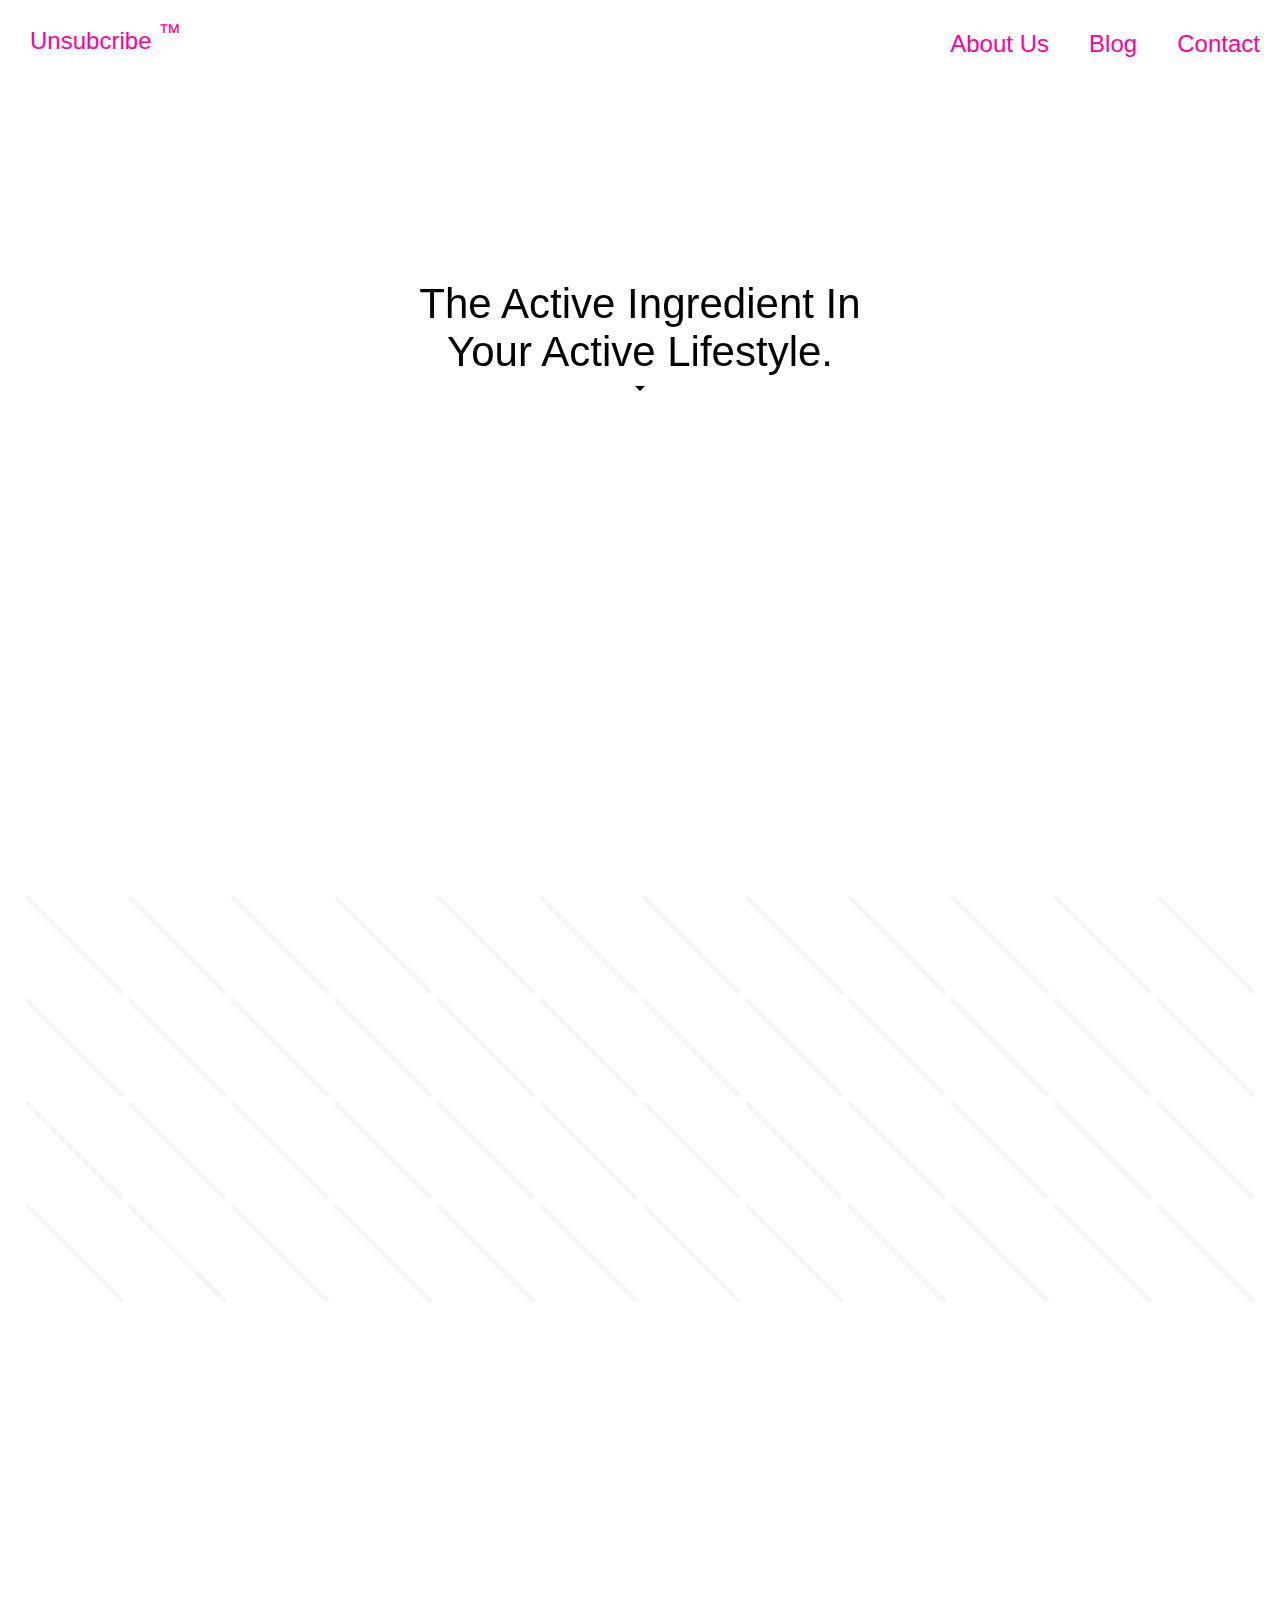
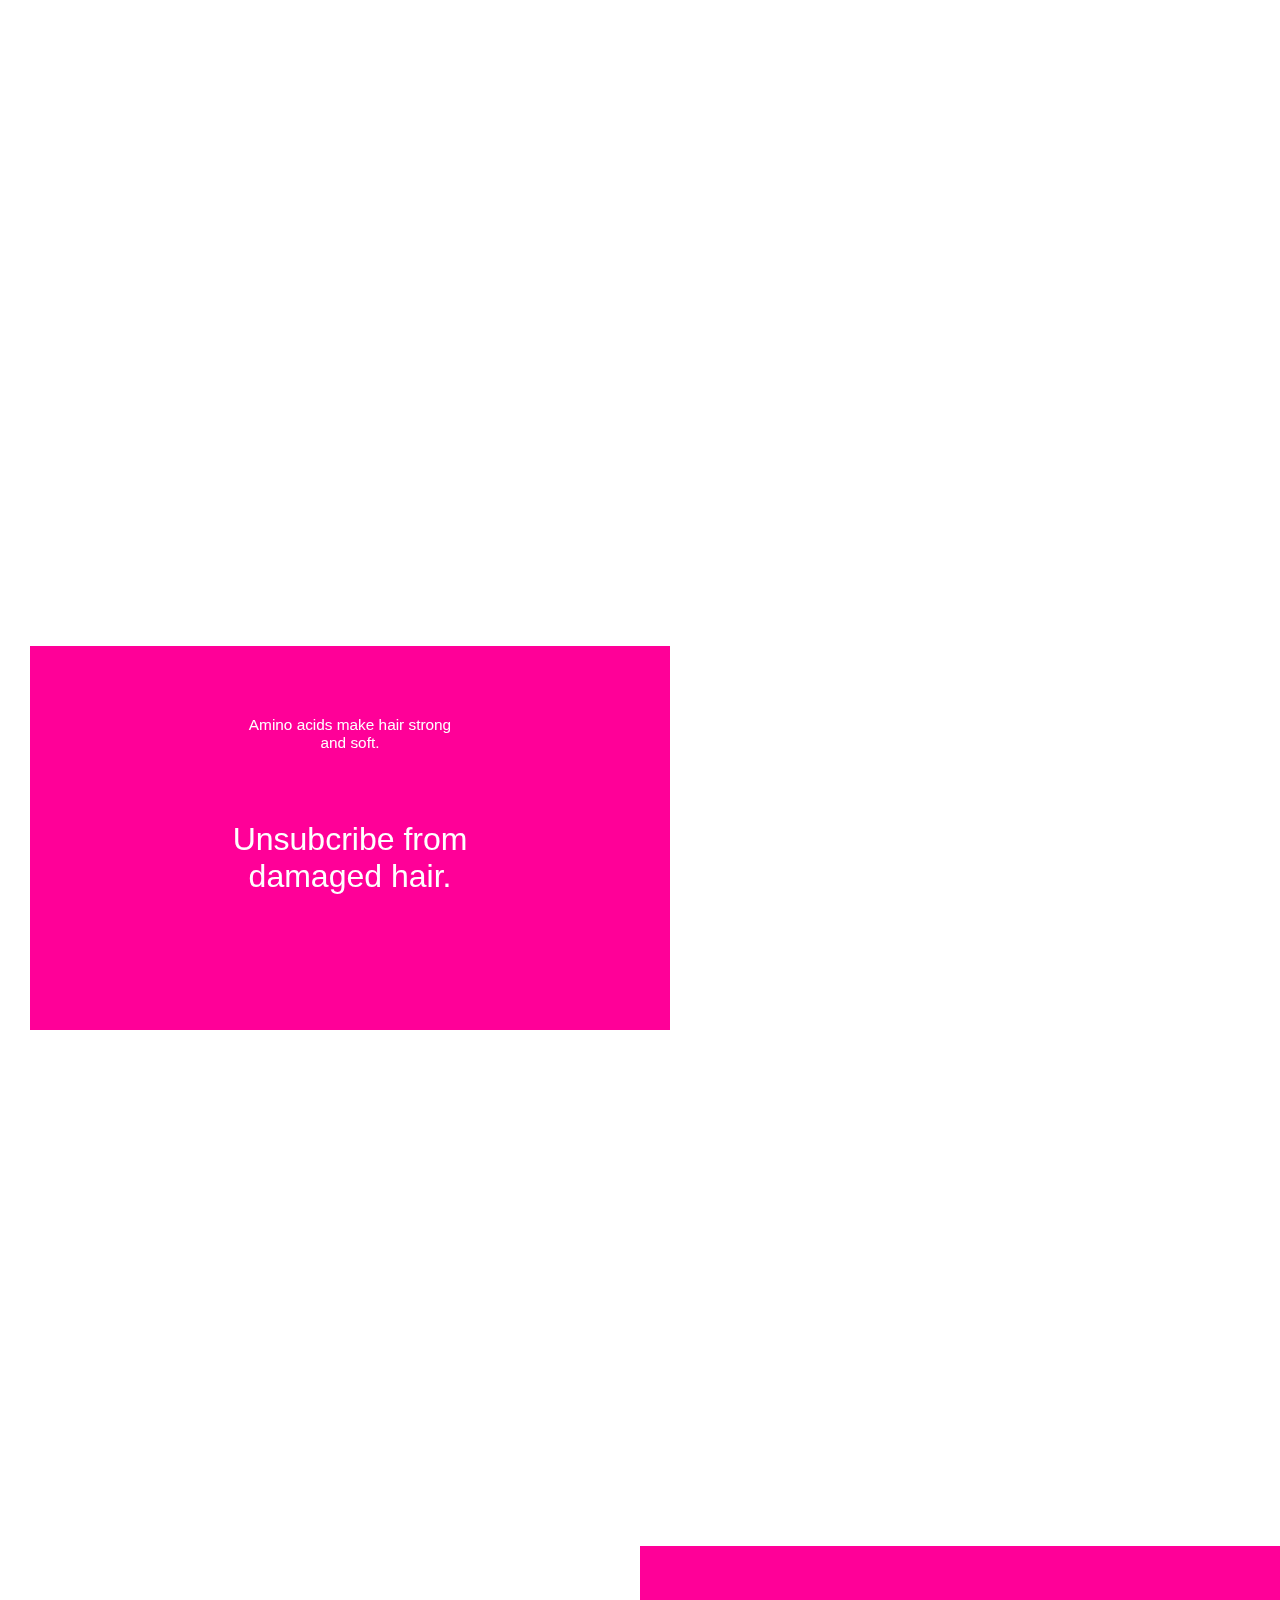
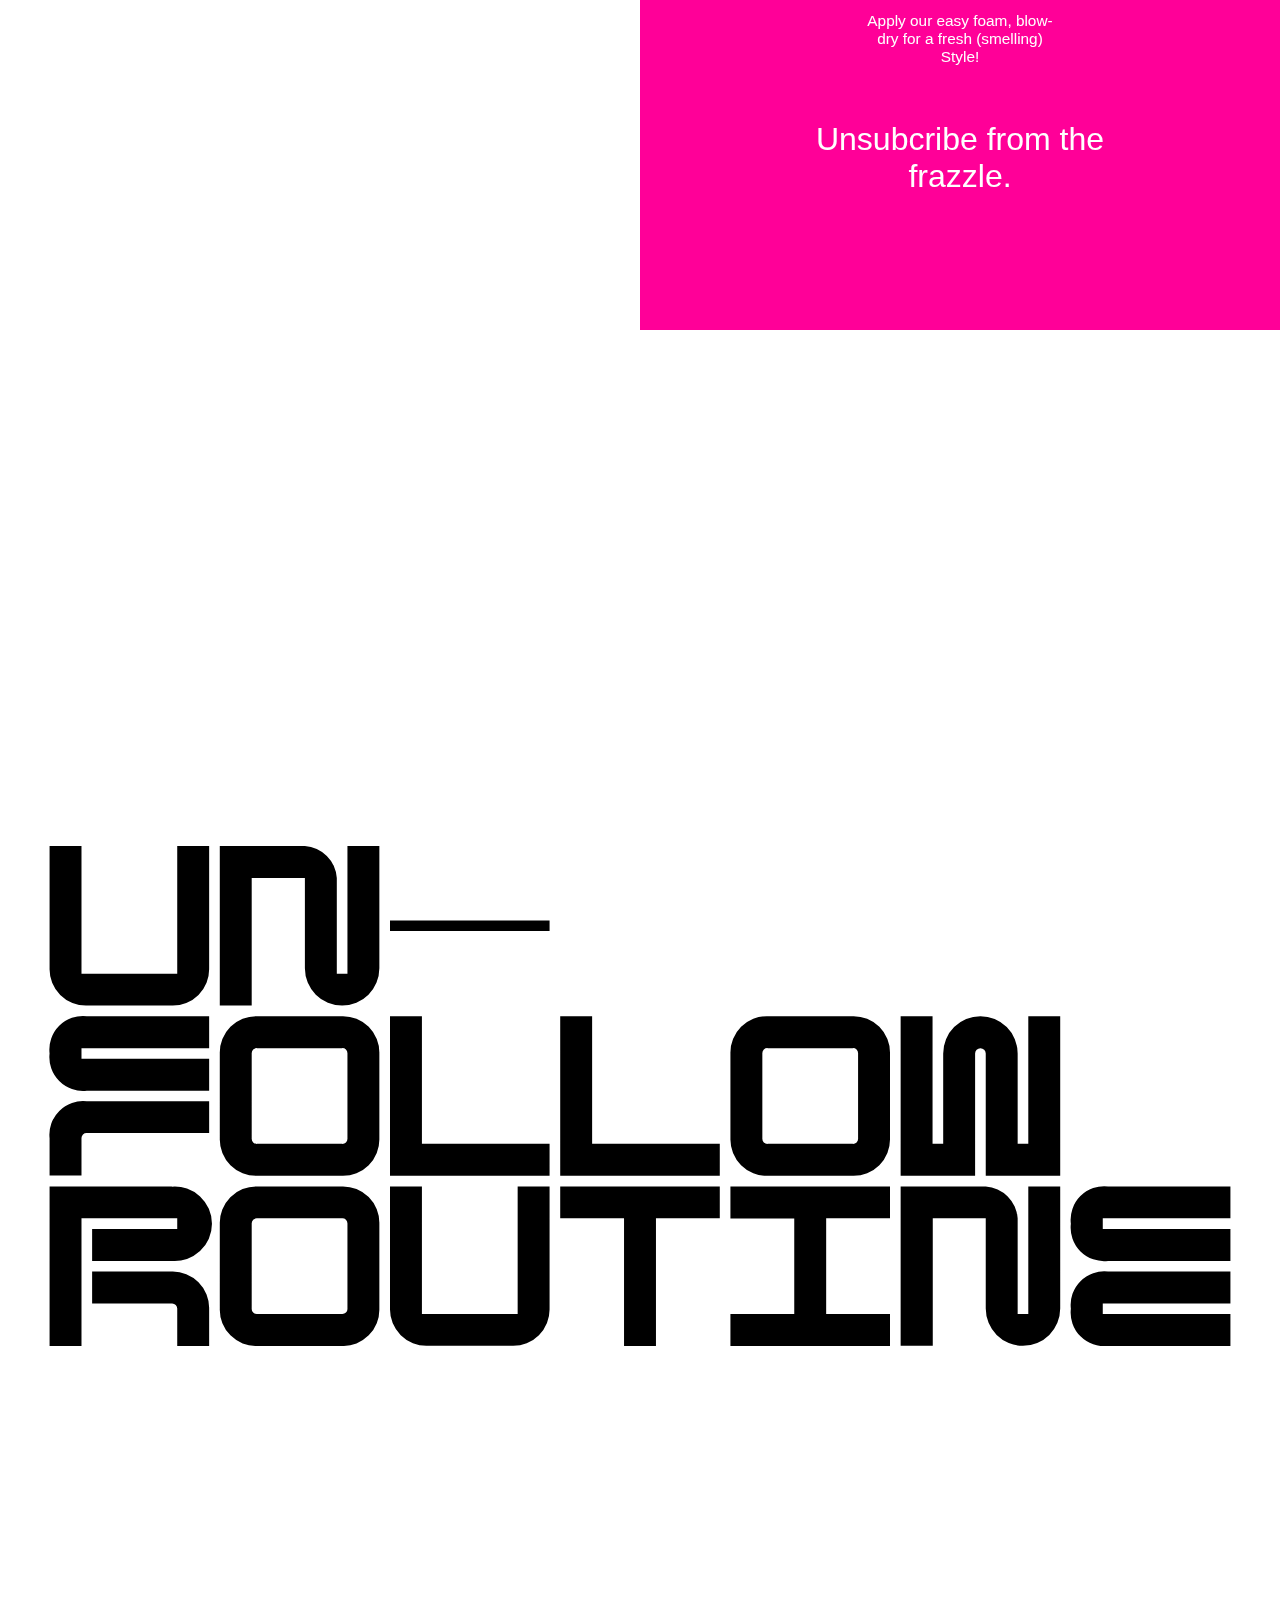
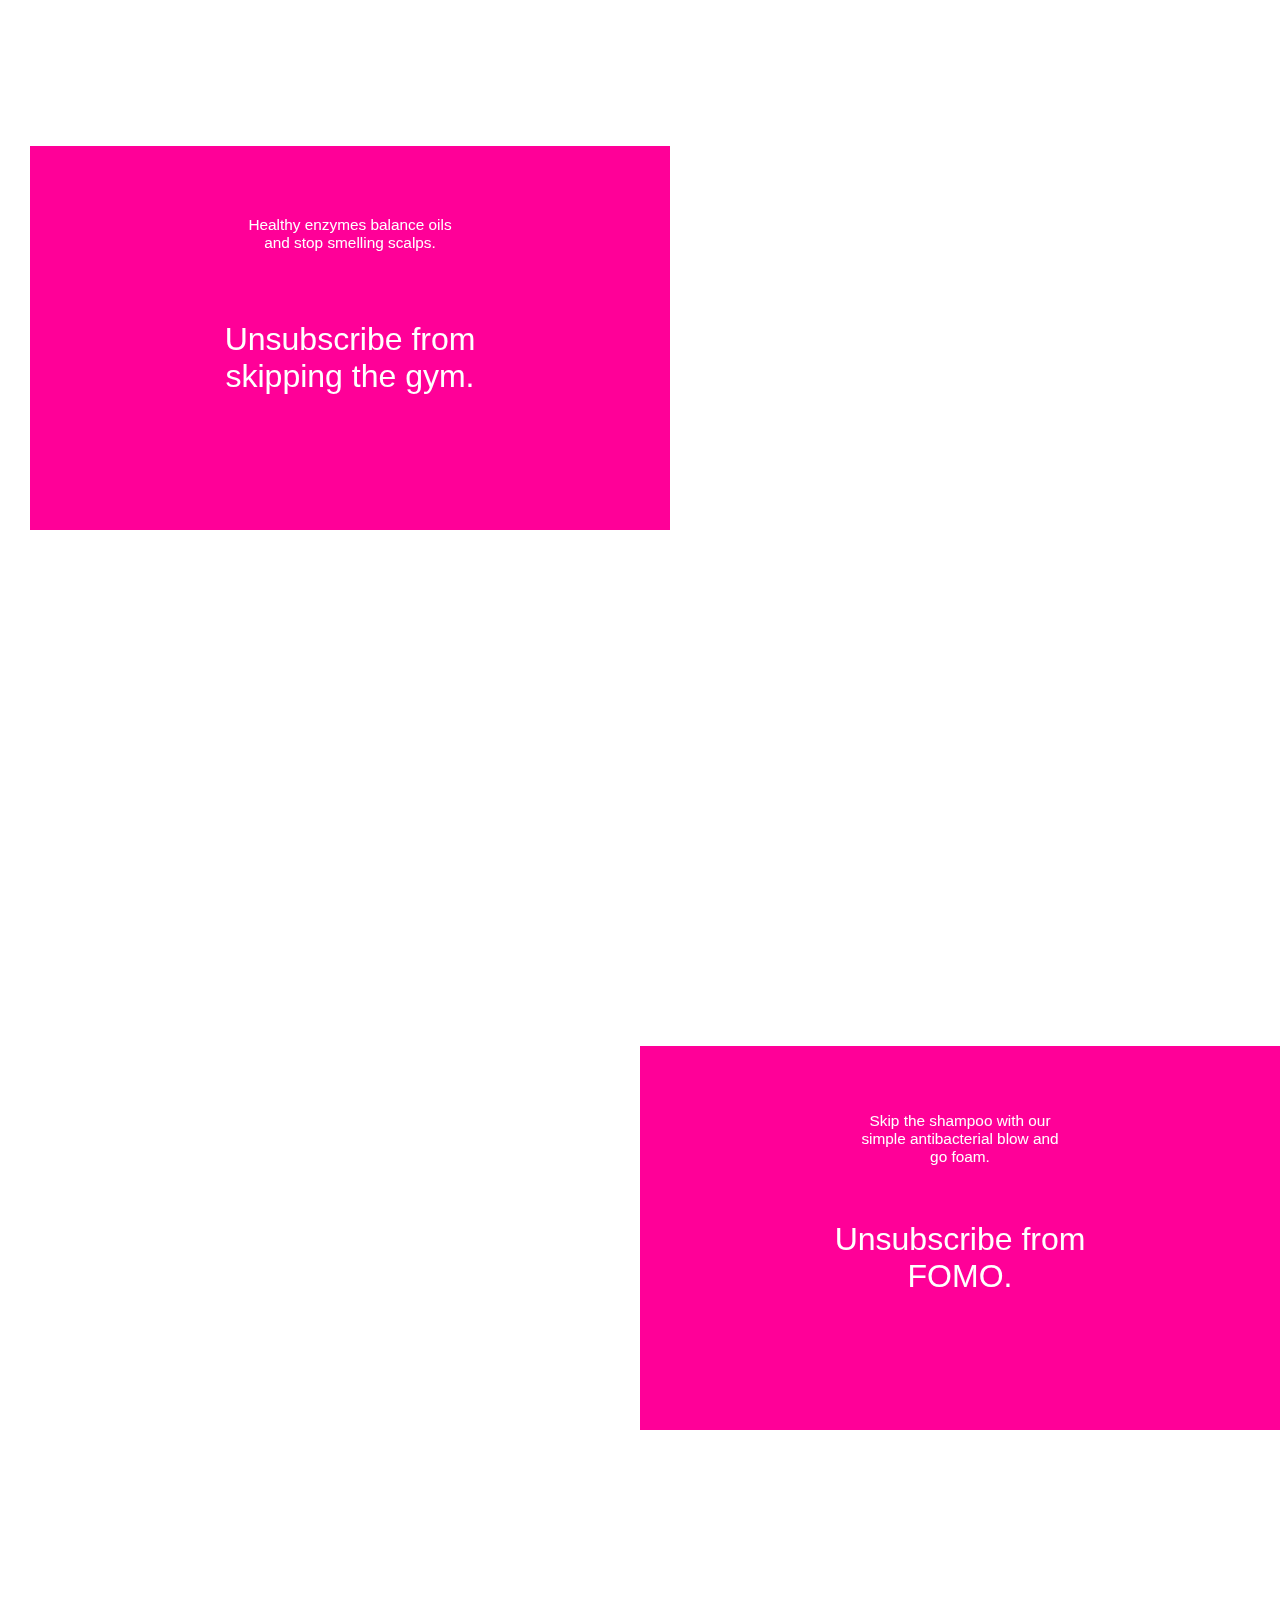
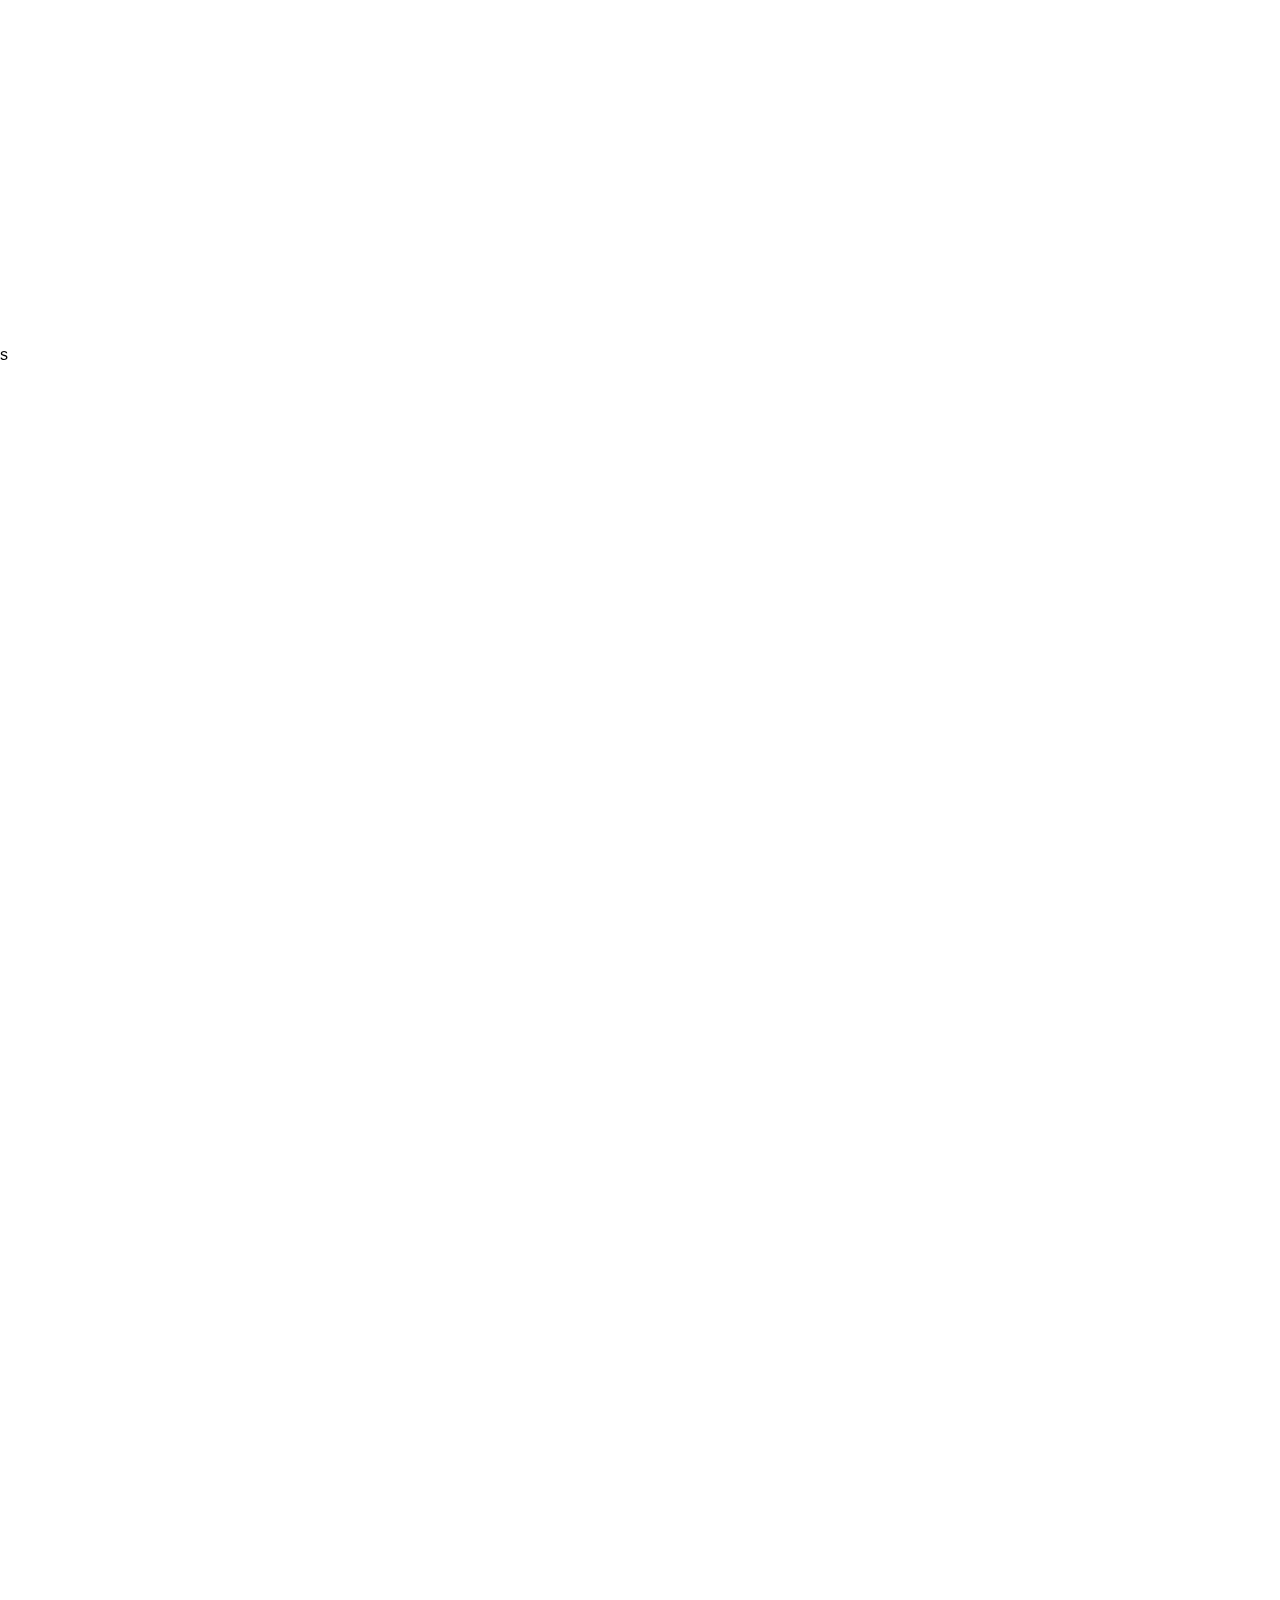
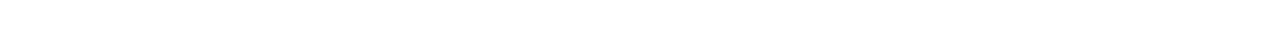
==== Theunsubscribe/index.html @ 779fe3ec "new" ====
<!DOCTYPE html>
<html lang="en">

<head>
    <meta charset="UTF-8">
    <title>서브크라이브 구현</title>
    <!-- 폰트 불러오기 -->
    <link rel="stylesheet" href="https://fonts.googleapis.com/earlyaccess/notosanskr.css" />
    <link rel="stylesheet" href="index.css">

</head>

<body>

    

    <!-- 탑바 -->
    <div class="top-bar">
        <div class="top-menu-bar row">
            <div class="top-bar-left cell">
                <div class="left-txt btn">
                    <a href="#">
                        Unsubcribe
                        <sup>™</sup>
                    </a></div>
            </div>
            <div class="top-bar-right cell-right">
                <ul class="row">
                    <li class="cell"><a href="#">About Us</a></li>
                    <li class="cell"><a href="#">Blog</a></li>
                    <li class="cell"><a href="#">Contact</a></li>
                </ul>
            </div>
        </div>
    </div>

    <div class="main-item">
        <img src="https://www.theunsubscribe.com/images/bottle.png" alt="">
    </div>


    <div class="all-section">
        <div class="main-con">
            <div class="main-txt">The Active Ingredient In</div>
            <div class="main-txt2">Your Active Lifestyle.</div>
            <div class="move-con">
                <div class="move-arrow"></div>
            </div>
            <div class="main-con-bg">
                <img src="https://www.theunsubscribe.com/images/bottles.png" alt="">
                <svg viewBox="0 0 1434 474" fill="none" class="t-home__header-decoration">
                    <path d="M234 234v-4.2L124.2 120H120v4.2L229.8 234h4.2zM114 114v-4.2L4.2 0H0v4.2L109.8 114h4.2zM354 354v-4.2L244.2 240H240v4.2L349.8 354h4.2zM354 234v-4.2L244.2 120H240v4.2L349.8 234h4.2zM474 234v-4.2L364.2 120H360v4.2L469.8 234h4.2zM234 114v-4.2L124.2 0H120v4.2L229.8 114h4.2zM354 114v-4.2L244.2 0H240v4.2L349.8 114h4.2zM114 234v-4.2L4.2 120H0v4.2L109.8 234h4.2zM234 354v-4.2L124.2 240H120v4.2L229.8 354h4.2zM354 474v-4.2L244.2 360H240v4.2L349.8 474h4.2zM474 114v-4.2L364.2 0H360v4.2L469.8 114h4.2zM714 234v-4.2L604.2 120H600v4.2L709.8 234h4.2zM594 114v-4.2L484.2 0H480v4.2L589.8 114h4.2zM114 474v-4.2L4.2 360H0v4.2L109.8 474h4.2zM114 354v-4.2L4.2 240H0v4.2L109.8 354h4.2zM234 474v-4.2L124.2 360H120v4.2L229.8 474h4.2zM714 114v-4.2L604.2 0H600v4.2L709.8 114h4.2zM474 474v-4.2L364.2 360H360v4.2L469.8 474h4.2zM474 354v-4.2L364.2 240H360v4.2L469.8 354h4.2zM594 354v-4.2L484.2 240H480v4.2L589.8 354h4.2zM594 474v-4.2L484.2 360H480v4.2L589.8 474h4.2zM714 474v-4.2L604.2 360H600v4.2L709.8 474h4.2zM594 234v-4.2L484.2 120H480v4.2L589.8 234h4.2zM714 354v-4.2L604.2 240H600v4.2L709.8 354h4.2zM1074 114v-4.2L964.201 0h-4.2v4.2L1069.8 114h4.2zM954.001 234v-4.2L844.2 120H840v4.2L949.801 234h4.2zM834 114v-4.2L724.2 0H720v4.2L829.8 114h4.2zM1074 234v-4.2L964.201 120h-4.2v4.2L1069.8 234h4.2zM954.001 114v-4.2L844.2 0H840v4.2L949.801 114h4.2zM834 234v-4.2L724.2 120H720v4.2L829.8 234h4.2zM834 474v-4.2L724.2 360H720v4.2L829.8 474h4.2zM834 354v-4.2L724.2 240H720v4.2L829.8 354h4.2zM954.001 474v-4.2L844.2 360H840v4.2L949.801 474h4.2zM1074 354v-4.2L964.201 240h-4.2v4.2L1069.8 354h4.2zM954.001 354v-4.2L844.2 240H840v4.2L949.801 354h4.2zM1074 474v-4.2L964.201 360h-4.2v4.2L1069.8 474h4.2zM1194 114v-4.2L1084.2 0h-4.2v4.2L1189.8 114h4.2zM1194 234v-4.2L1084.2 120h-4.2v4.2L1189.8 234h4.2zM1194 354v-4.2L1084.2 240h-4.2v4.2L1189.8 354h4.2zM1194 474v-4.2L1084.2 360h-4.2v4.2L1189.8 474h4.2zM1314 114v-4.2L1204.2 0h-4.2v4.2L1309.8 114h4.2zM1314 234v-4.2L1204.2 120h-4.2v4.2L1309.8 234h4.2zM1314 354v-4.2L1204.2 240h-4.2v4.2L1309.8 354h4.2zM1314 474v-4.2L1204.2 360h-4.2v4.2L1309.8 474h4.2zM1434 114v-4.2L1324.2 0h-4.2v4.2L1429.8 114h4.2zM1434 234v-4.2L1324.2 120h-4.2v4.2L1429.8 234h4.2zM1434 354v-4.2L1324.2 240h-4.2v4.2L1429.8 354h4.2zM1434 474v-4.2L1324.2 360h-4.2v4.2L1429.8 474h4.2z" fill="#E0E0E0" fill-opacity="0.3"></path>
                </svg>
            </div>
        </div>
        <div class="sections">
            <div class="section">
                <div class="sign-top cell">
                    <div class="sign-top-txt-1"></div>
                    <div class="sign-top-txt-2">01</div>
                    <div class="sign-top-txt-3">Shampoo every day?
                    <br>
                    Hair feel like hay?</div>
                </div>
                <div class="sign cell">
                    <div class="sign-txt-1">Amino acids make hair strong
                    <br>
                    and soft.</div>
                    <div class="sign-txt-2">Unsubcribe from
                    <br>
                    damaged hair.</div>
                </div>
            </div>
            <div class="section">
                <div class="sign-top cell-right">
                    <div class="sign-top-txt-1"></div>
                    <div class="sign-top-txt-2">02</div>
                    <div class="sign-top-txt-3">Frustrated width
                    <br>
                    post-workout hair?</div>
                </div>
                <div class="sign cell-right">
                    <div class="sign-txt-1">Apply our easy foam, blow-
                    <br>
                    dry for a fresh (smelling)
                    <br>
                    Style!</div>
                    <div class="sign-txt-2">Unsubcribe from the
                    <br>
                    frazzle.</div>
                </div>
            </div>
            <div class="section">
                <div class="logo">
                    <svg viewBox="0 0 55.5 23.5" class="t-home__mobile-strapline">
                        <path d="M1.5 6H6V0h1.5v5.75A1.71 1.71 0 015.75 7.5h-4A1.71 1.71 0 010 5.75V0h1.5zM8 9.75A1.71 1.71 0 019.75 8h4a1.71 1.71 0 011.75 1.75v4a1.71 1.71 0 01-1.75 1.75h-4A1.71 1.71 0 018 13.75zM9.75 14h4a.24.24 0 00.25-.25v-4a.24.24 0 00-.25-.25h-4a.24.24 0 00-.25.25v4a.24.24 0 00.25.25zM23.5 14v1.5H16V8h1.5v6zM31.5 14v1.5H24V8h1.5v6zM32 9.75A1.71 1.71 0 0133.75 8h4a1.71 1.71 0 011.75 1.75v4a1.71 1.71 0 01-1.75 1.75h-4A1.71 1.71 0 0132 13.75zM33.75 14h4a.24.24 0 00.25-.25v-4a.24.24 0 00-.25-.25h-4a.24.24 0 00-.25.25v4a.24.24 0 00.25.25zM40 8h1.5v6h.5V9.75a1.75 1.75 0 013.5 0V14h.5V8h1.5v7.5H44V9.75a.25.25 0 00-.5 0v5.75H40zM8 17.76A1.71 1.71 0 019.75 16h4a1.71 1.71 0 011.75 1.75v4a1.71 1.71 0 01-1.75 1.75h-4A1.71 1.71 0 018 21.75zM9.75 22h4a.24.24 0 00.25-.25v-4a.24.24 0 00-.25-.25h-4a.24.24 0 00-.25.25v4a.24.24 0 00.25.25zM17.5 22H22v-6h1.5v5.74a1.71 1.71 0 01-1.75 1.75h-4A1.71 1.71 0 0116 21.75V16h1.5zM24 16h7.5v1.5h-3v6H27v-6h-3zM32 22h3v-4.49h-3V16h7.5v1.5h-3V22h3v1.5H32zM40 16h4a1.61 1.61 0 011.5 1.5V22h.5v-6h1.5v5.74a1.75 1.75 0 01-3.5 0v-4.25h-2.49v6H40zM7.5 12H1.75A1.58 1.58 0 000 13.74v1.75h1.5v-1.75a.24.24 0 01.25-.25H7.5zM2 19.74v.03-.03zM5.75 20H2v1.5h3.75a.24.24 0 01.25.25v1.75h1.5v-1.75A1.71 1.71 0 005.75 20zM49.75 19.5h5.75V18h-6v-.5h6V16h-5.75A1.58 1.58 0 0048 17.76a1.57 1.57 0 001.75 1.74zM49.5 21.5h6V20h-5.75A1.58 1.58 0 0048 21.75a1.58 1.58 0 001.75 1.75h5.75V22h-6z">
                        </path>
                        <path d="M5.75 16H0v7.5h1.5v-6H6v.5H2v1.5h3.75a1.75 1.75 0 100-3.49zM14 0v6h-.5V1.5A1.61 1.61 0 0012 0H8v7.5h1.5v-6H12v4.25a1.75 1.75 0 003.5 0V0zM7.5 8H1.75A1.58 1.58 0 000 9.75a1.58 1.58 0 001.75 1.75H7.5V10h-6v-.5h6zM16 3.5h7.5V4H16z">
                        </path>
                    </svg>
                </div>
            </div>
            <div class="section">
                <div class="sign-top cell">
                    <div class="sign-top-txt-1"></div>
                    <div class="sign-top-txt-2">03</div>
                    <div class="sign-top-txt-3">Plan workouts around
                    <br>
                    hair styling?</div>
                </div>
                <div class="sign cell">
                    <div class="sign-txt-1">Healthy enzymes balance oils
                    <br>
                    and stop smelling scalps.</div>
                    <div class="sign-txt-2">Unsubscribe from
                    <br>
                    skipping the gym.</div>
                </div>
            </div>
            <div class="section ">
                <div class="sign-top cell-right">
                    <div class="sign-top-txt-1"></div>
                    <div class="sign-top-txt-2">04</div>
                    <div class="sign-top-txt-3">Hair too sweaty
                    <br>
                    to go out?</div>
                </div>
                <div class="sign cell-right">
                    <div class="sign-txt-1">Skip the shampoo with our
                    <br>
                    simple antibacterial blow and 
                    <br>
                    go foam.</div>
                    <div class="sign-txt-2">Unsubscribe from
                    <br>
                    FOMO.</div>
                </div>
            </div>
        </div>
    </div>
    <link rel="stylesheet" href="https://use.fontawesome.com/releases/v5.3.1/css/all.css" integrity="sha384-mzrmE5qonljUremFsqc01SB46JvROS7bZs3IO2EmfFsd15uHvIt+Y8vEf7N7fWAU" crossorigin="anonymous" />
    <div class="footer">
        <div class="hey">
            <svg viewBox="0 0 23.5 7.5">
                <path d="M0 0h1.5v3H6V0h1.5v7.5H6v-3H1.5v3H0zM16 0h1.5v2H22V0h1.5v1.75a1.71 1.71 0 01-1.75 1.75H20.5v4H19v-4h-1.25A1.71 1.71 0 0116 1.75zM9.75 3.5h5.75V2h-6v-.5h6V0H9.75A1.58 1.58 0 008 1.75 1.58 1.58 0 009.75 3.5zM9.5 5.5h6V4H9.75A1.58 1.58 0 008 5.75 1.58 1.58 0 009.75 7.5h5.75V6h-6z" fill="#fff"></path>
            </svg>
        </div>
        <div class="first-txt">
            Sign up to get early access and
            <br>
            product updates.
        </div>
        <div class="input-box">
            <label for="email" class="c-form__label">Email</label>
            <input type="email" id="email" name="email" class="c-form__textbox" placeholder="Your email" required="">
        </div>
        <div class="access">Sign up</div>
        <div class="copyright">© Copyright 2019 Unsubscribe</div>
        <div class="footer-icon">
            <div class="cell"> <a href="#"><i class="fab fa-facebook-f"></i></a></div>
            <div class="cell"><a href="#"><i class="fab fa-twitter"></i></a></div>
            <div class="cell"><a href="#"><i class="fab fa-instagram"></i></a></div>
        </div>
    </div>
    <!-- 제이쿼리 불러오기 -->
    <script src="https://cdnjs.cloudflare.com/ajax/libs/jquery/3.4.1/jquery.min.js"></script>
    <script src="index.js"></script>s

</body>

</html>
---- Theunsubscribe/index.css ----
/*노말라이징*/
body ,ul, li{
    font-family: 'Noto Sans KR', sans-serif;
    margin:0;
    padding:0;
    list-style:none;
}
body {
    height:100%;
    padding-bottom:100%;
    position:relative;
    z-index:-1000;
}
a {
    text-decoration:none;
    color:inherit;
}
/*라이브러리*/

.cell {
    float:left;
    box-sizing:border-box;
}
.cell-right {
    float:right;
    box-sizing:border-box;
}
/*탑바 작업*/
.top-bar {
    position:fixed;
    width:100%;
    height:87px;  
    z-index:100000;
    background-color:white;
    top:0;
}
.top-menu-bar {
    width:100%;
    height:87px;
}
.top-bar a {
    font-size:24.04px;
    line-height:87px;
    color:#ff0098;
    transition:color .5s;
}
a > sup {
    font-size:23.04px;
}
.top-bar > .top-menu-bar >.top-bar-left > .left-txt {
    padding-left:30px;    
}
.top-bar > .top-menu-bar >.top-bar-left > .left-txt > a {
    line-height:65px;
}
.top-bar > .top-menu-bar >.top-bar-right > ul > li {
    padding:0 20px;
}
/*메인콘텐츠*/

.main-con {
    width:100%;
    margin:0 auto;
    text-align:center;
    position:relative;
    font-size:42px;
}
.main-con > .main-txt2 {
    padding-bottom:10px;
    
}
li > a::after {
    margin-top:-28px;
    content:"";
    display:block;
    height:1px;
    width:0;
    background-color:#ff0098;
    margin-left:auto;
    transition:width .5s;
}
li > a:hover::after {
    width:100%;
    margin-left:0;
}
.left-txt > a::after {
    margin-top:-20px;
    content:"";
    display:block;
    height:1px;
    width:0;
    background-color:#ff0098;
    margin-left:auto;
    transition:width .5s;
}
.left-txt > a:hover::after {
    width:100%;
    margin-left:0;
}
.main-con-bg{
    width:80%;
    margin:0 auto;
    position:relative;   
    margin-top:200px;
}
/* 배경 아이콘 */
.main-con-bg > img {
    width:1299px;
    position:absolute;
    left:50%;
    transform:translatex(-50%);
    z-index:10
}
.main-con-bg > svg {
    top:0;
    position:absolute;
    z-index:9;    
    margin-top:250px;
    width:120%;
    left:50%;
    transform:translatex(-50%);
}
/* 메인아이탬 */
.main-item > img {
    height:100%;
    position:absolute;
    left:50%;
    transform:translatex(-50%);
    margin-top:100px;
}
.main-item {
    position:absolute;
    width:100%;
    height:70vh;
    margin:0 auto;
    top:400px;
    z-index:300;
}
/* 움직이는 아이콘 */
.move-arrow {
  width: 10px;
  height: 10px;
  background: black;
  position: relative;
  animation: fadeMoveDown 1.5s ease;
  animation-iteration-count: infinite;
  left: 50%;
  transform: translateX(-50%);
}

@keyframes fadeMoveDown
{ 
  from { top: 0px;
    opacity:1;}
  to { top: 10px;
    opacity:0;}
}
.move-arrow{
    clip-path: polygon(50% 50%, 0 0, 100% 0);
}
.move-con {
    padding-bottom:50px;
}
/*전체 섹션*/
.all-section {
    background-color:white;
    width:100%;
    height:calc(100% - 100vh);
    top:0;
    padding-top:280px;
}
/* 중간 팻말 작업 */
.sections {
    margin-top:200vh;
    margin-left:30px;
    margin-right:30px;
}
.section {
    width:100%;
    height:100vh;
    overflow:hidden;
}
.section > .logo {
    margin:0 auto;
}
.section > .logo > svg{
    height:500px;
    width:100%;
}
.section > .sign {
    position:absolute;
    width:50%;
    background-color:#ff0098;
    height:30vw;
}
.section > .sign-top {
    position:absolute;
    width:50%;
    background-color:#fafafa;
    height:30vw;
    transform: rotate(5deg);
    transition : transform .5s;
    transform-origin: top left;
    z-index:15;
    border:3px solid #f0f0f0;
}
.section > .sign-top.cell-right {
    right:0;
}
.section > .sign.cell-right{
    right:0;
}
/*팻말 내용*/
.section > .sign-top,.sign {
    text-align: center;
    color:white;
}
.section > .sign-top{
    color: black;
}
.section > .sign-top > .sign-top-txt-3 {
    left:50%;
    top:50%;
    transform: translateX(-50%) translateY(-50%);
    position: absolute;
}
.section > .sign-top > .sign-top-txt-1 {
    clip-path: polygon(50% 0%, 0 43%, 100% 43%);
    width:10px;
    height:10px;
    background-color:black;
    position:relative;
    left:50%;
    transform:translatex(-50%);
    margin:10px;
} 
.section > .sign-top > .sign-top-txt-2{
    position:relative;
    left:50%;
    transform:translatex(-50%);
    margin:10px;
    font-size:14px;
    text-align:center;
}
.sign-top-txt-3,.sign-txt-2 {
    font-size:2.5vw
}
.sign > .sign-txt-1 {    
    position: absolute;
    left:50%;
    top:20%;
    transform: translateX(-50%) translateY(-20%);
    font-size:1.2vw;
}
.sign > .sign-txt-2{
    position: absolute;
    left:50%;
    top:50%;
    transform: translateX(-50%) translateY(-50%);
    margin-top: 20px;
}

.sign-top {
    display: none;
}
/* 푸터 */

.footer {
    position: fixed;
    height: 100vh;
    width: 100%;
    background-color: #ff0098;
    z-index:-100;
    top: 0;
    left: 0;
    font-size: 10rem;
}
.footer > .first-txt {
    font-size: 48px;
    color: white;
    position: absolute;
    top: 40%;
    left: 50%;
    transform: translatey(-40%) translatex(-50%);
    text-align: center;
}

.footer > .hey {
    position: absolute;
    width: 25%;
    height: 25%;
    top: 20%;
    left: 50%;
    transform: translatey(-20%) translatex(-50%);
    padding-bottom:20px;
}
.footer > .input-box {
    position: relative;
    width: 45%;
    top: 55%;
    left: 50%;
    transform: translatey(-65%) translatex(-50%);
    margin-left: -100px;
}
.c-form__label {
    clip: rect(0 0 0 0);
    clip: rect(0, 0, 0, 0);
    height: 1px;
    margin: -1px;
    overflow: hidden;
    padding: 0;
    position: absolute;
    width: 1px;
}
.c-form__textbox {
    font-size: 1.5rem;
    background-color: transparent;
    border: none;
    border-bottom: 2px solid white;
    border-radius: 0;
    line-height: 100px;
    color: #000;
    outline: none;
    transition: border 0.3s;
    width: 100%;
}
.c-form__textbox:hover {
    border-bottom: 2px solid black;
}
.footer > .access {
    position: absolute;
    height: 150px;
    width: 150px;
    background-color: black;
    border-radius: 100%;
    font-size: 25px;
    text-align: center;
    color: white;
    line-height: 150px;
    letter-spacing: -1px;
    cursor: pointer;
    transition:transform 0.3s, color 0.3s;
    top: 50%;
    left: 50%;
    margin-left:350px;
}
.footer > .access:hover {
    transform: scale(0.9);
    color: #ffffff;
}
.footer > .copyright {
    font-size:23px;
    color:white;
    letter-spacing:-1px;    
    position:absolute;
    bottom:0;
    padding-bottom:30px;
    padding-left:30px;
}
.footer  > .footer-icon > .cell {
    float:left;
}
.footer  > .footer-icon > .cell > a {
    font-size:25px;
    padding-right:30px;
    color:white;
    transition:color .3s;
}
.footer  > .footer-icon > .cell > a:hover {
    color:black;
}
.footer > .footer-icon {
    position:absolute;
    right:0;
    bottom:0;
}
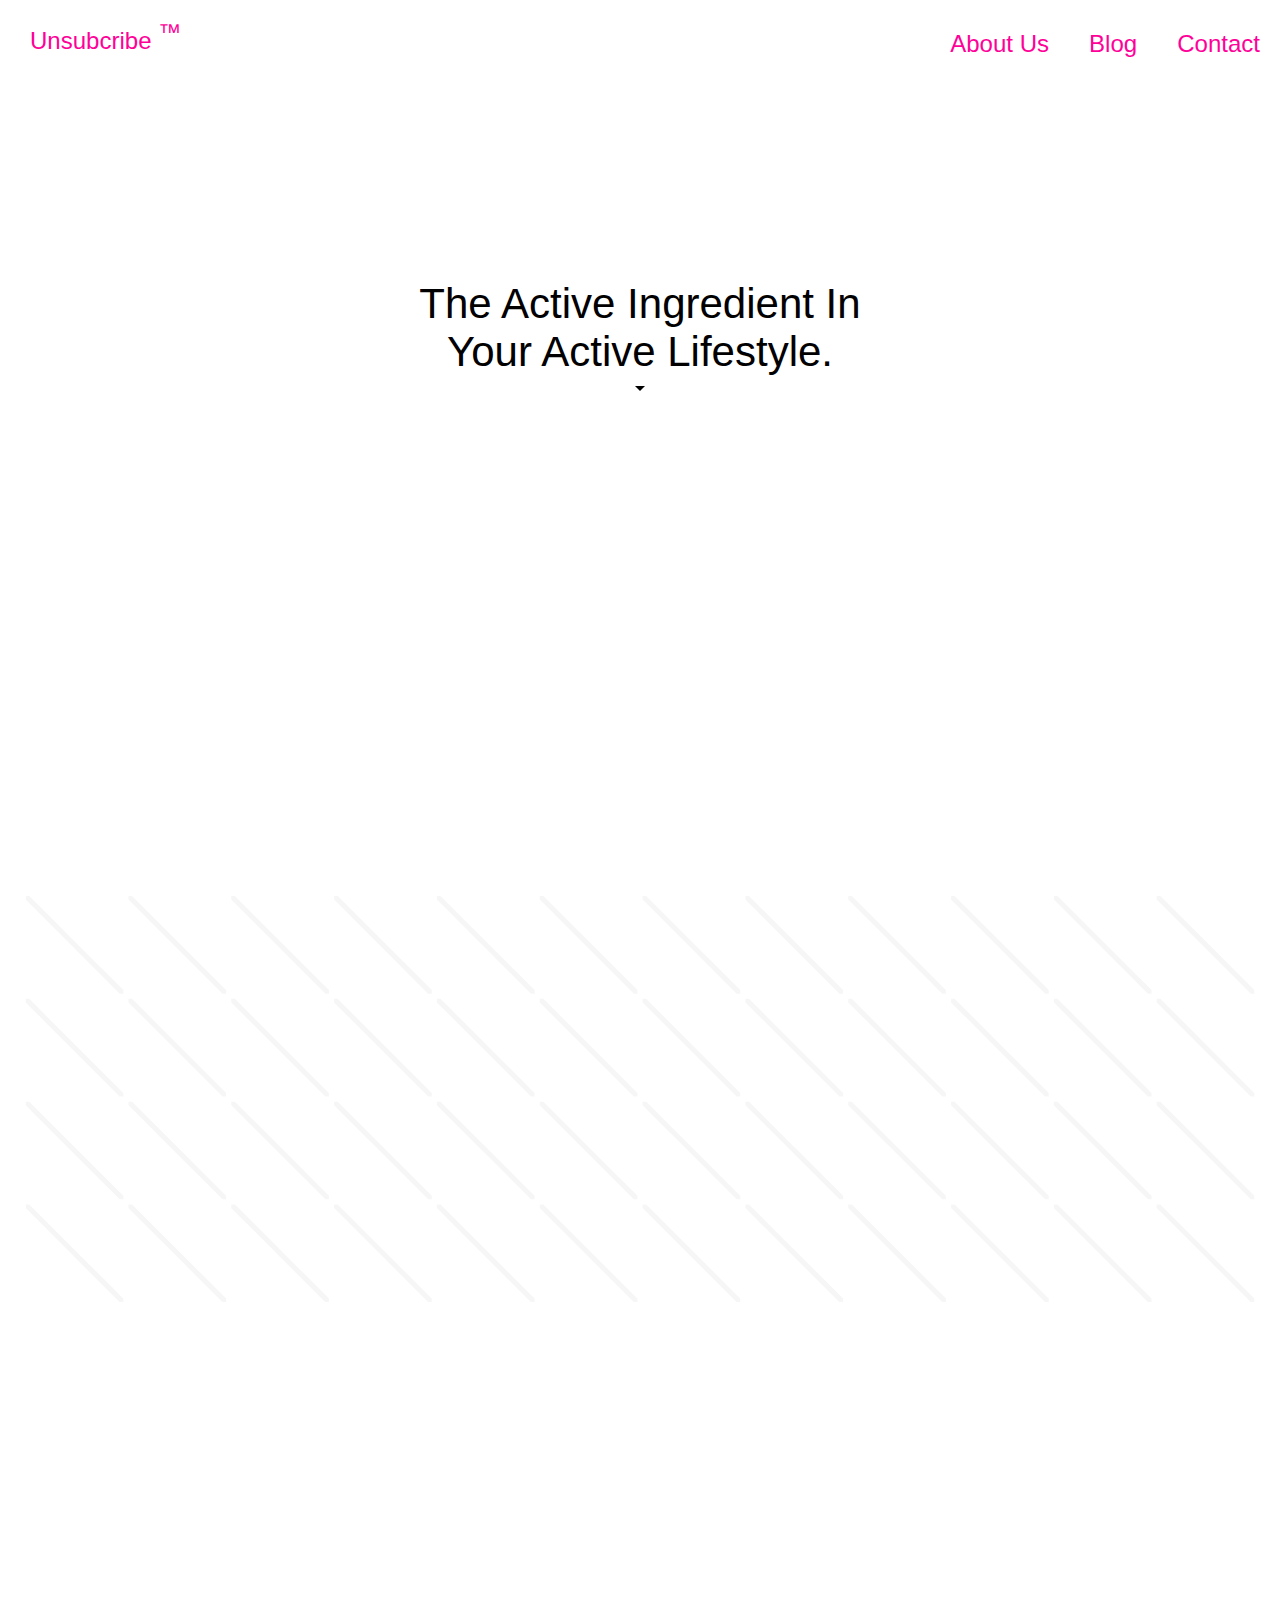
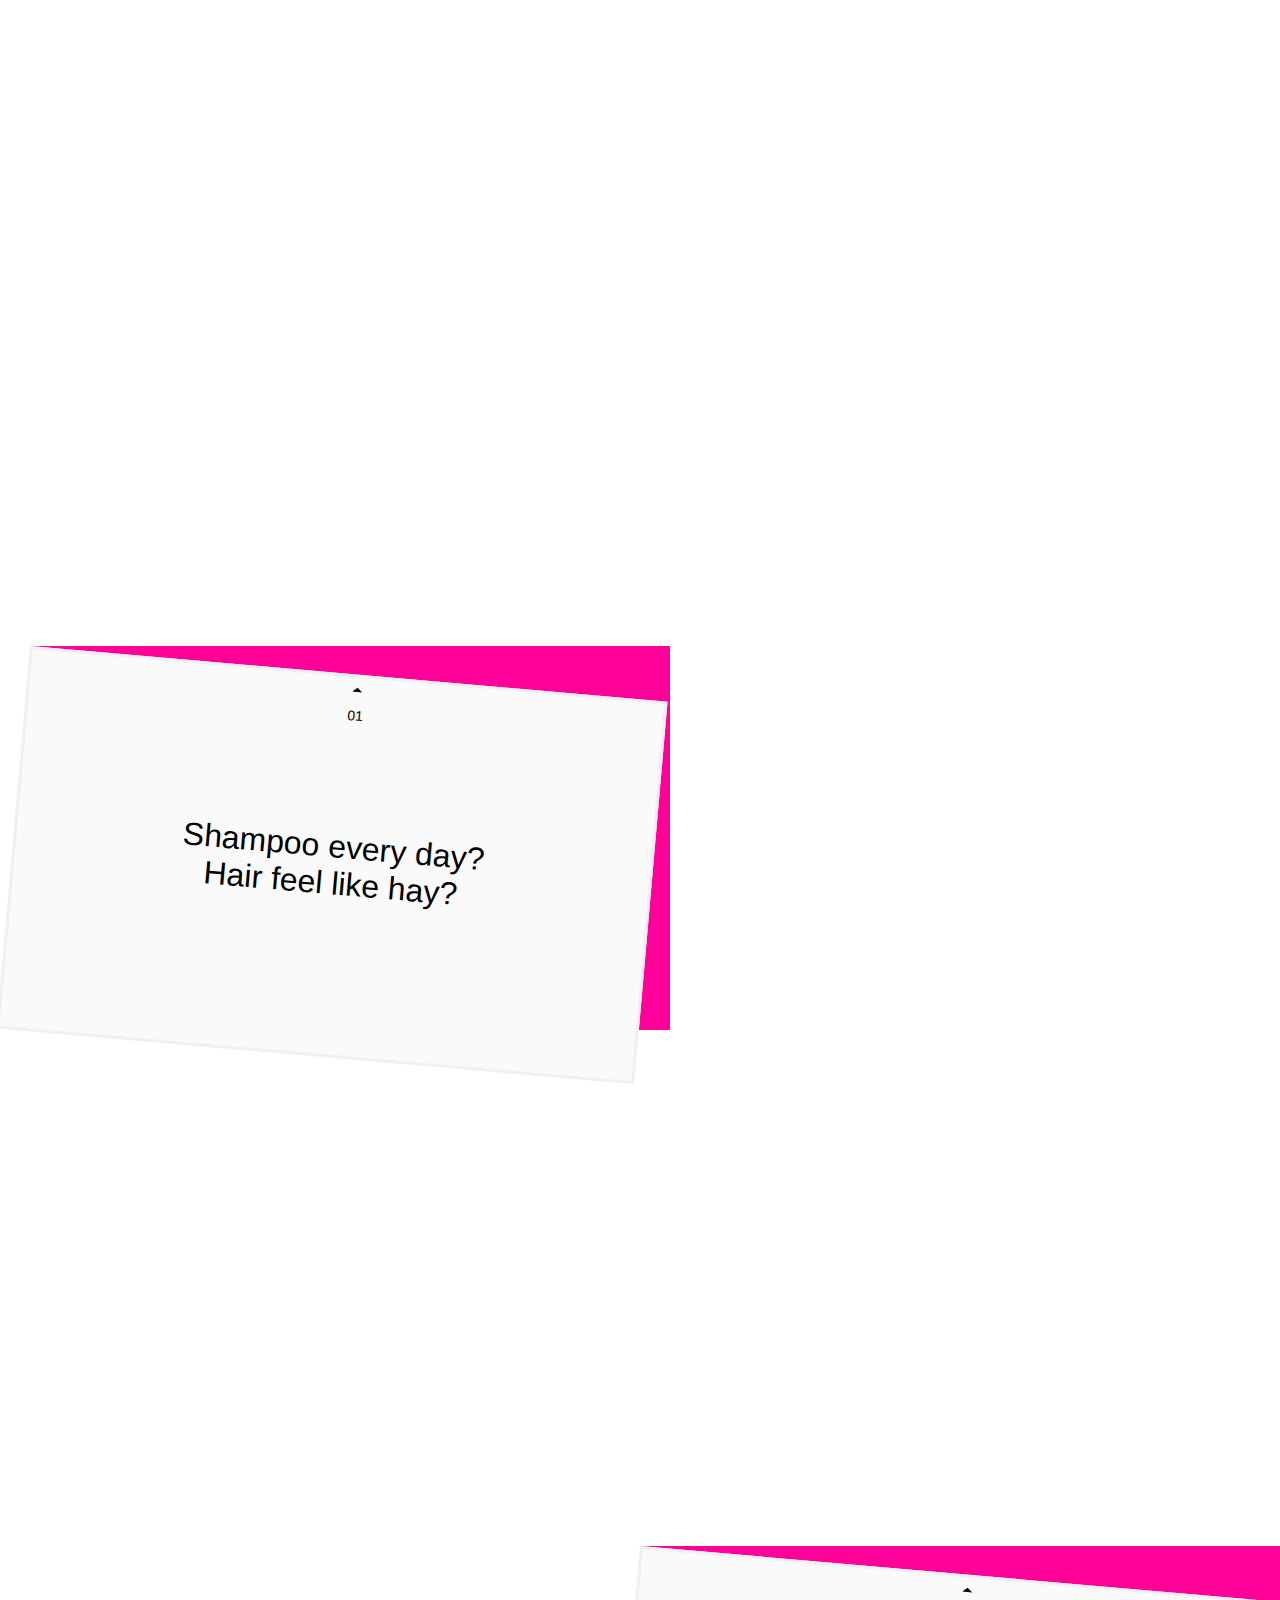
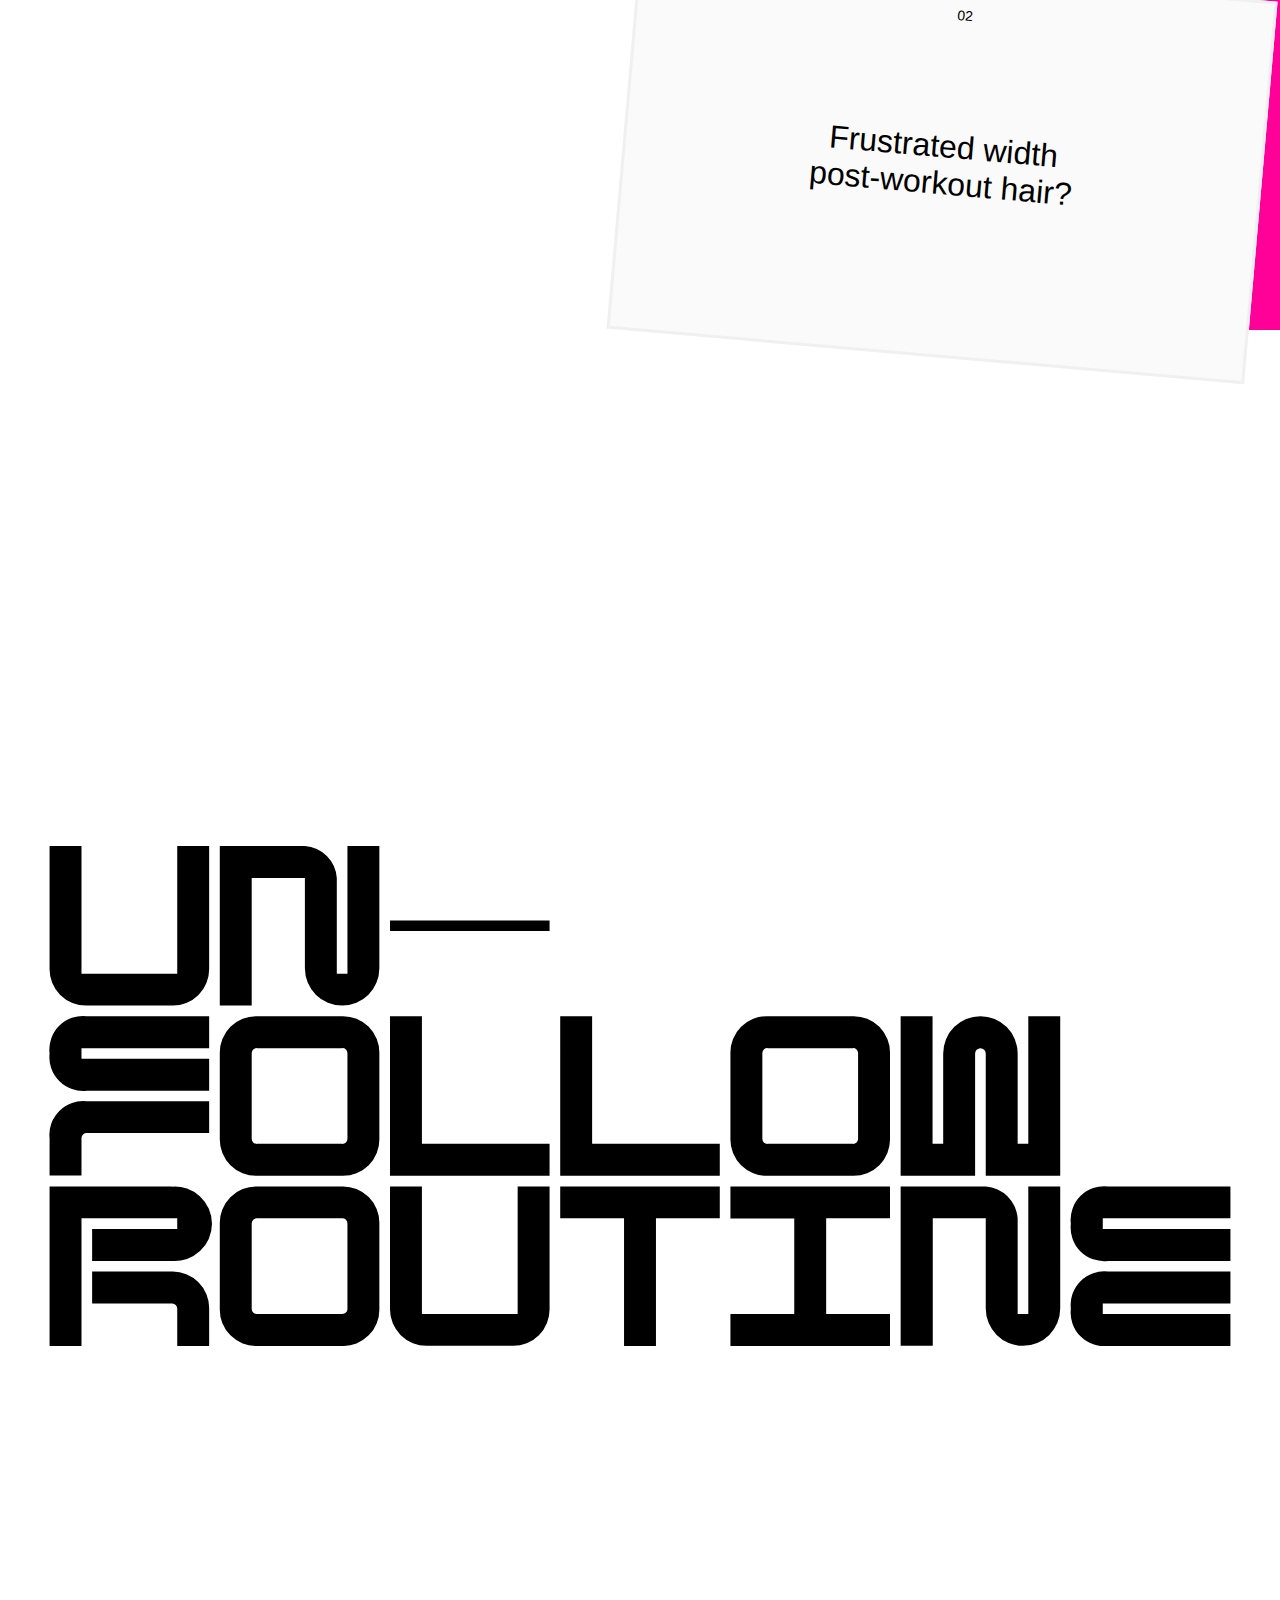
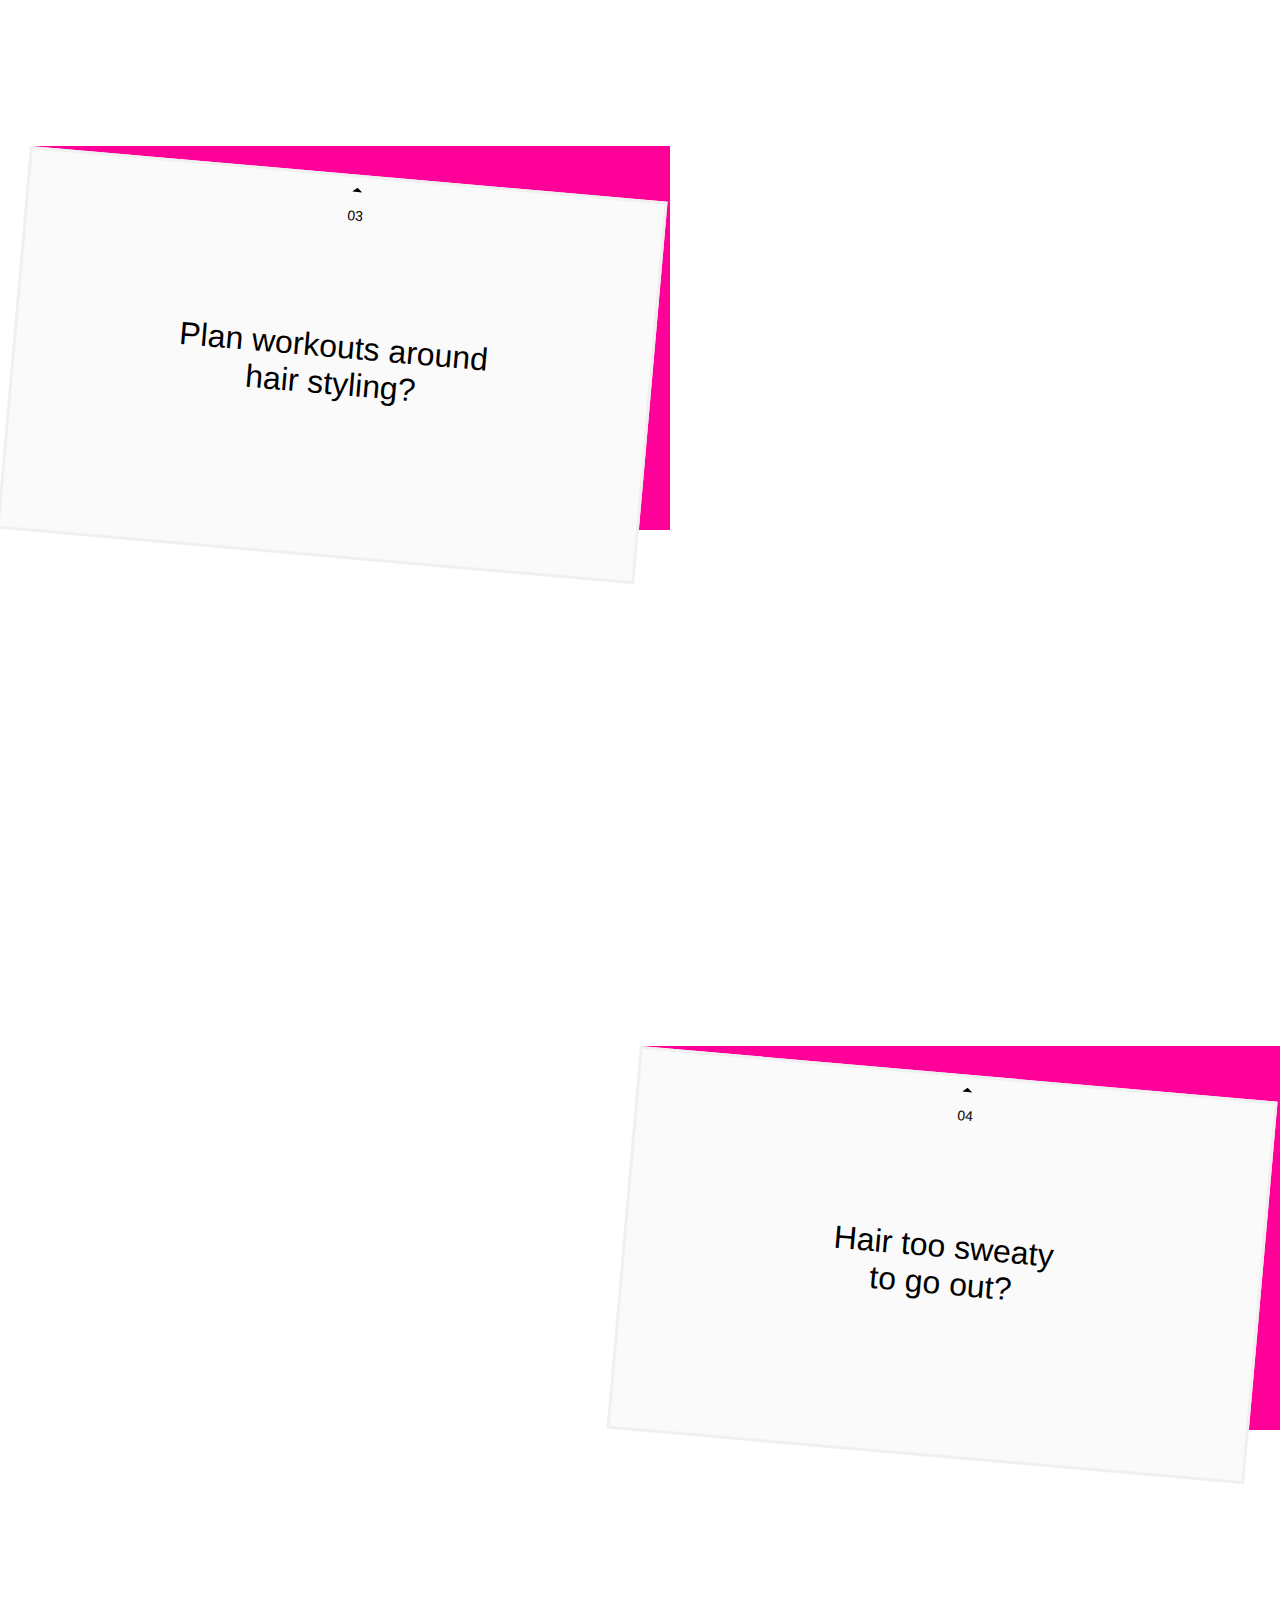
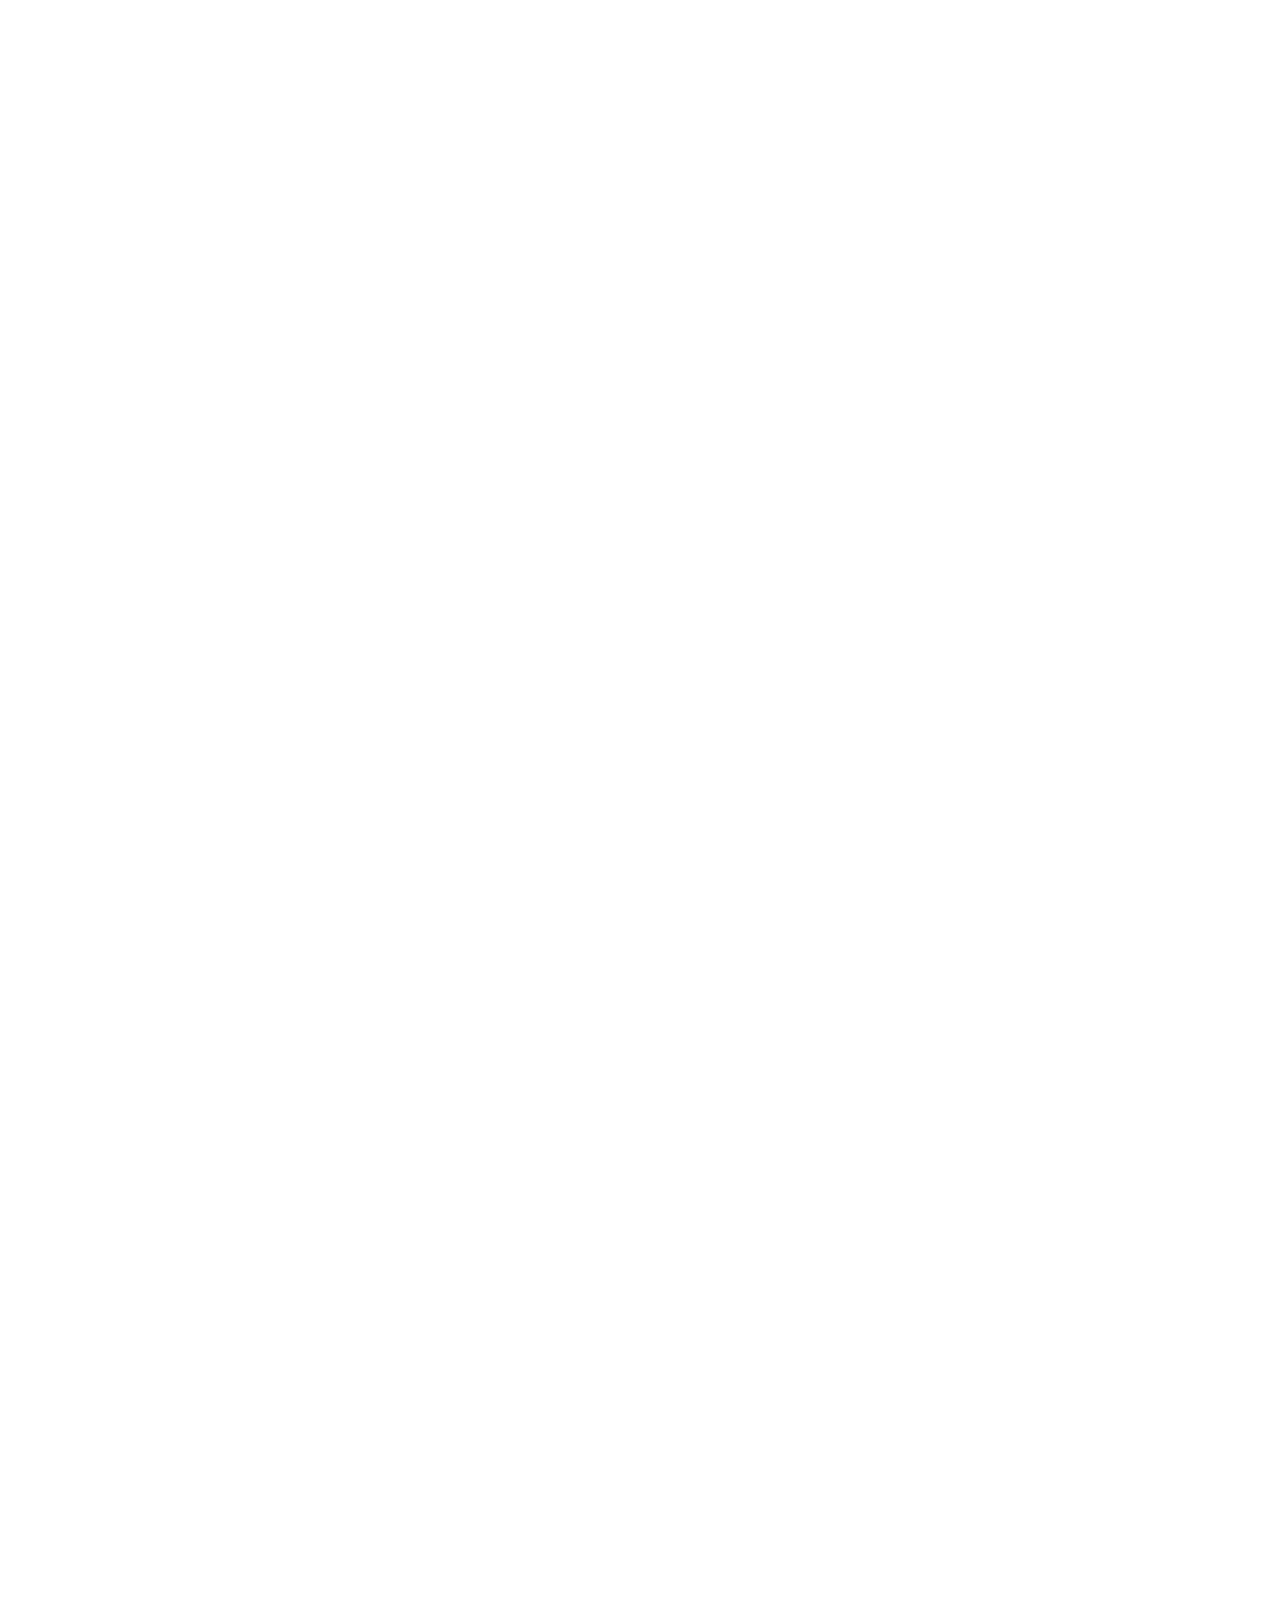
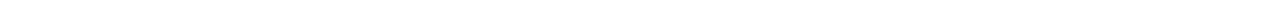
==== commit 96e83578: "수정" ====
--- a/Theunsubscribe/index.html
+++ b/Theunsubscribe/index.html
@@ -164,7 +164,7 @@
     </div>
     <!-- 제이쿼리 불러오기 -->
     <script src="https://cdnjs.cloudflare.com/ajax/libs/jquery/3.4.1/jquery.min.js"></script>
-    <script src="index.js"></script>s
+    <script src="index.js"></script>
 
 </body>
 
--- a/Theunsubscribe/index.css
+++ b/Theunsubscribe/index.css
@@ -127,14 +127,14 @@
     left:50%;
     transform:translatex(-50%);
     margin-top:100px;
+    z-index: 1000;
 }
 .main-item {
     position:absolute;
     width:100%;
     height:70vh;
     margin:0 auto;
-    top:400px;
-    z-index:300;
+    top:400px;    
 }
 /* 움직이는 아이콘 */
 .move-arrow {
@@ -260,9 +260,6 @@
     margin-top: 20px;
 }
 
-.sign-top {
-    display: none;
-}
 /* 푸터 */
 
 .footer {
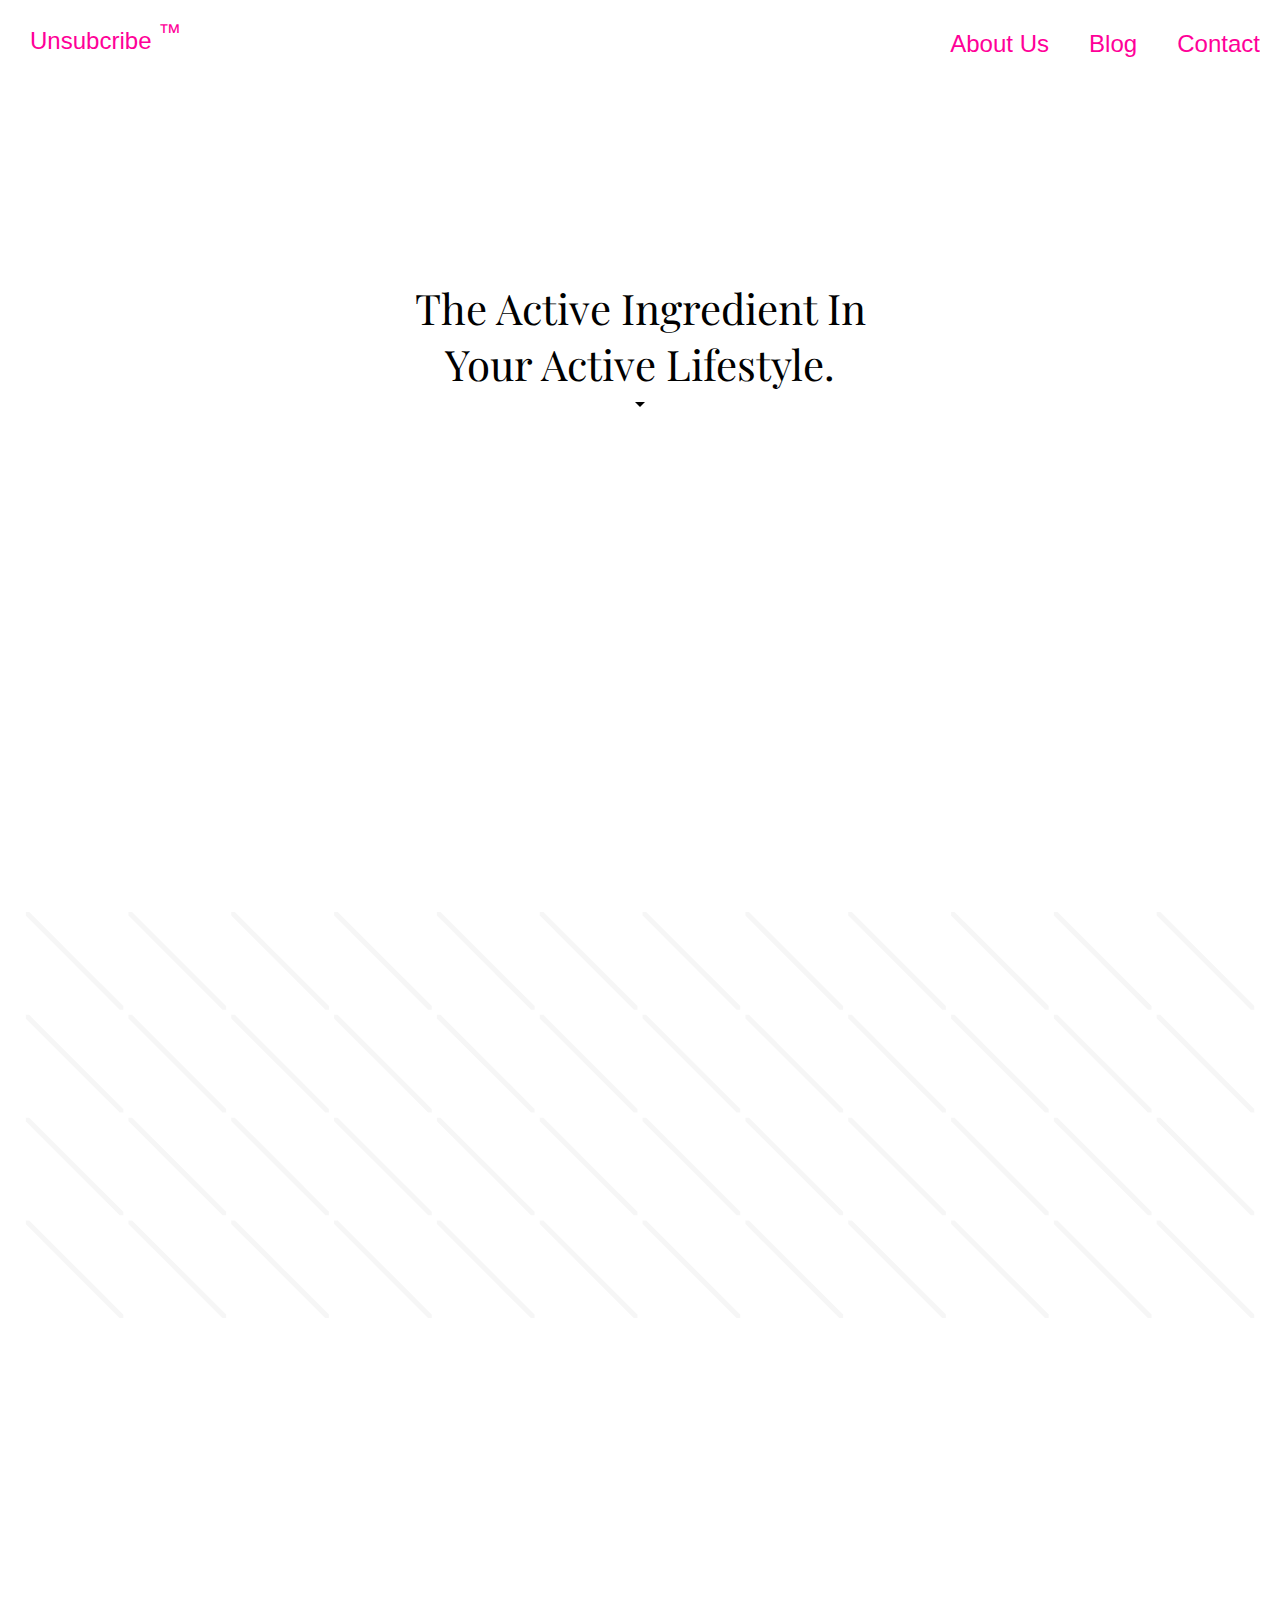
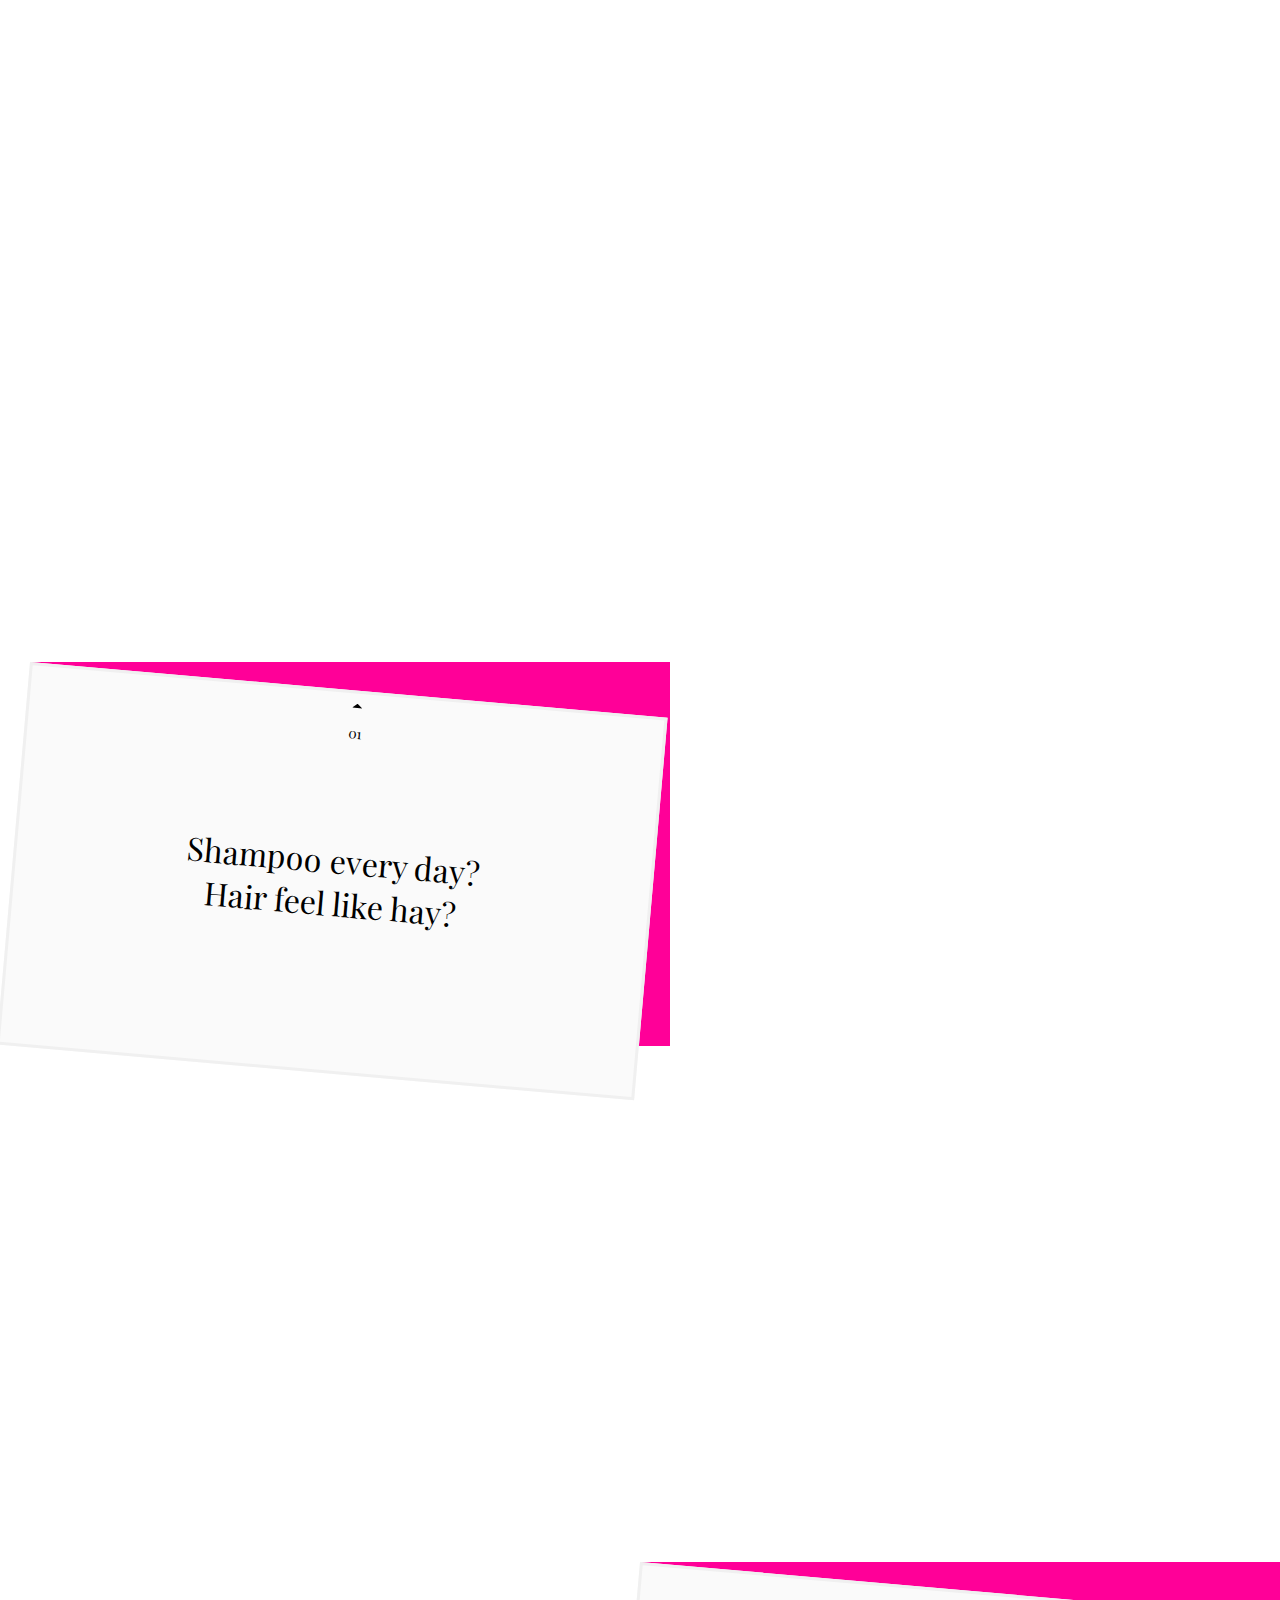
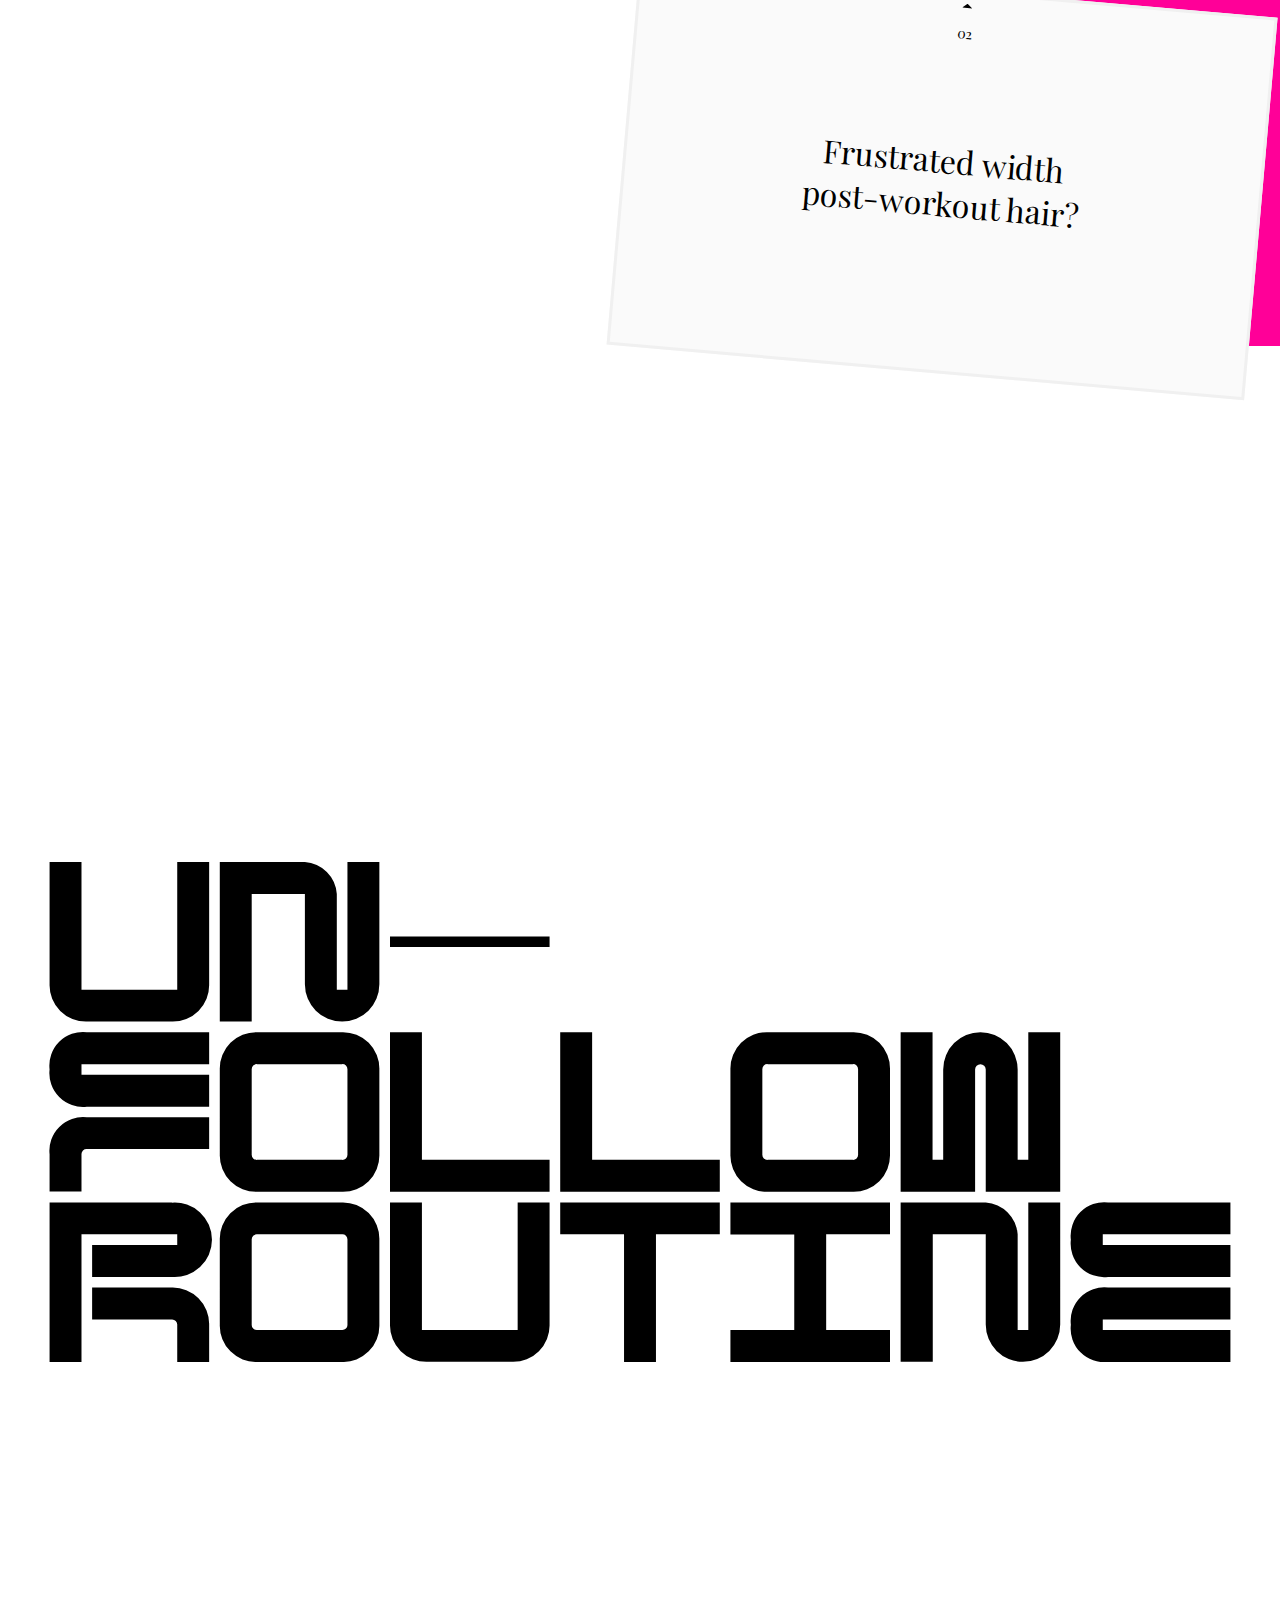
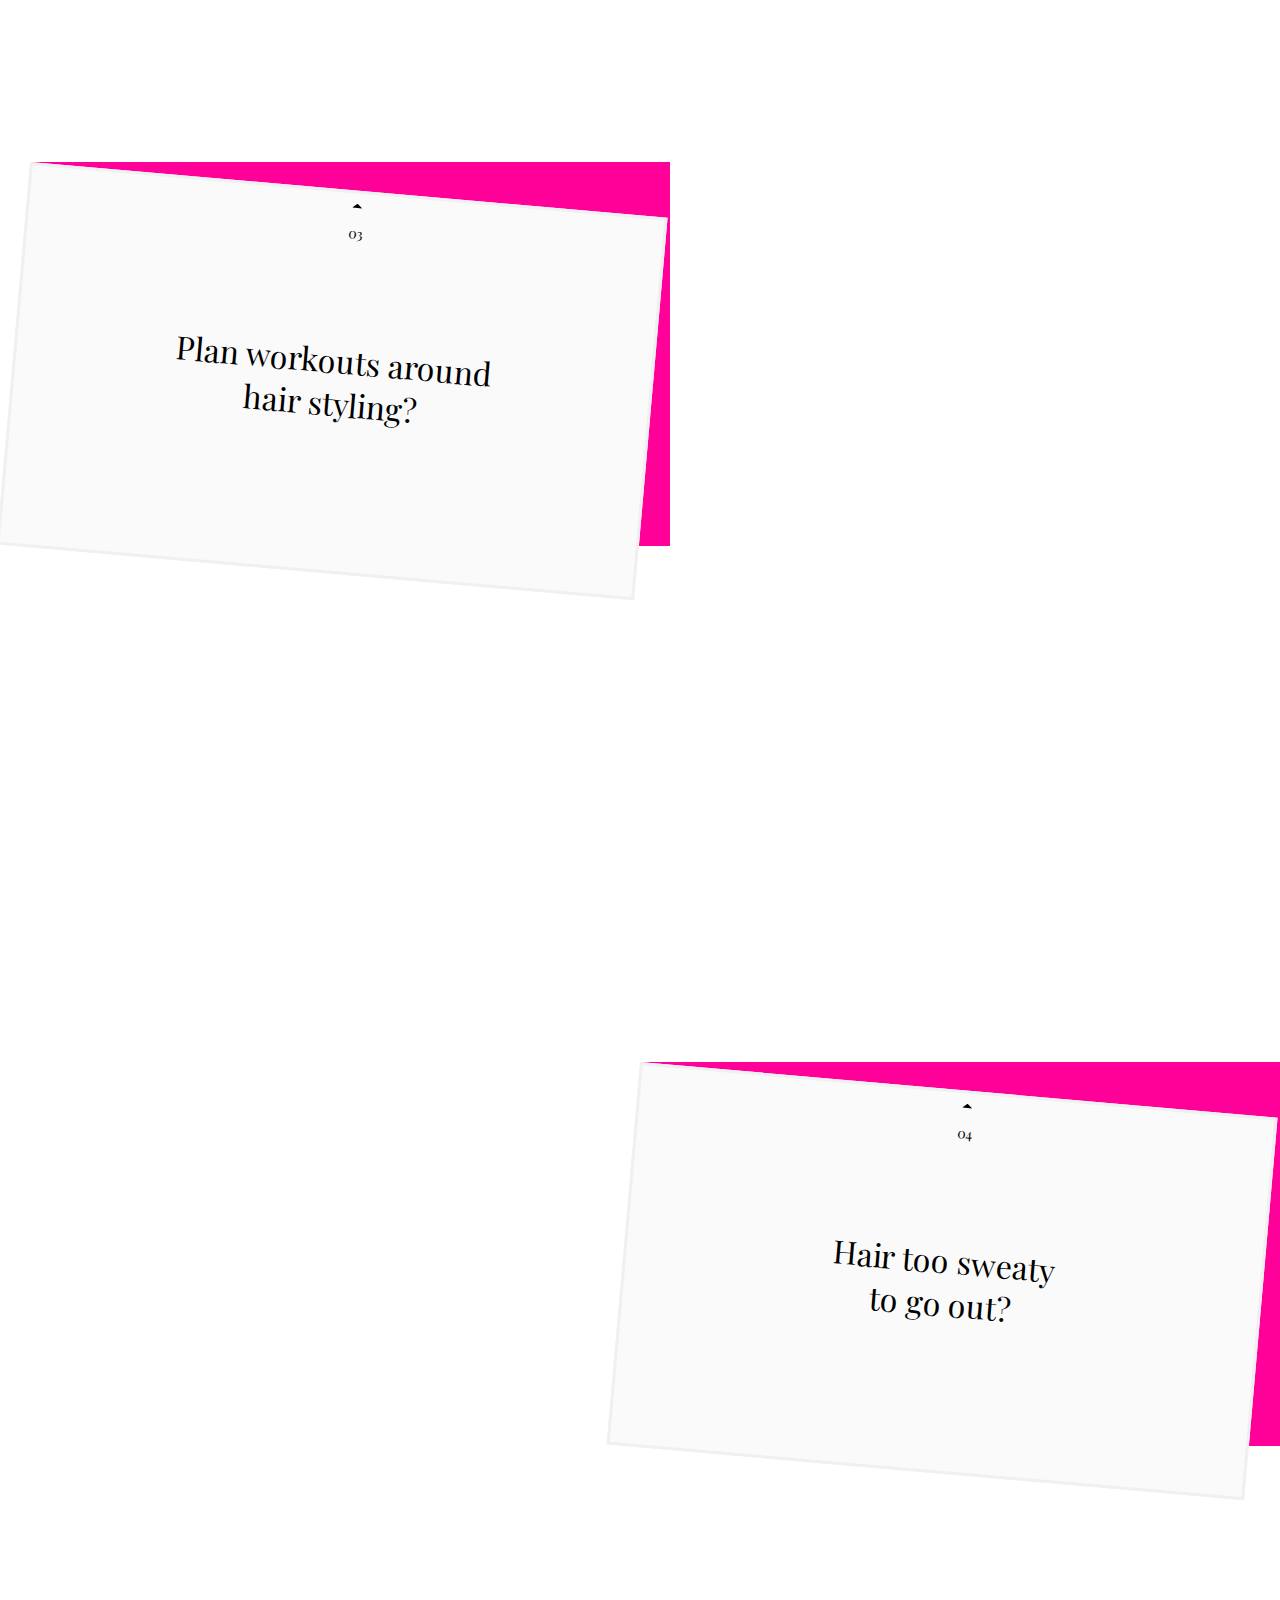
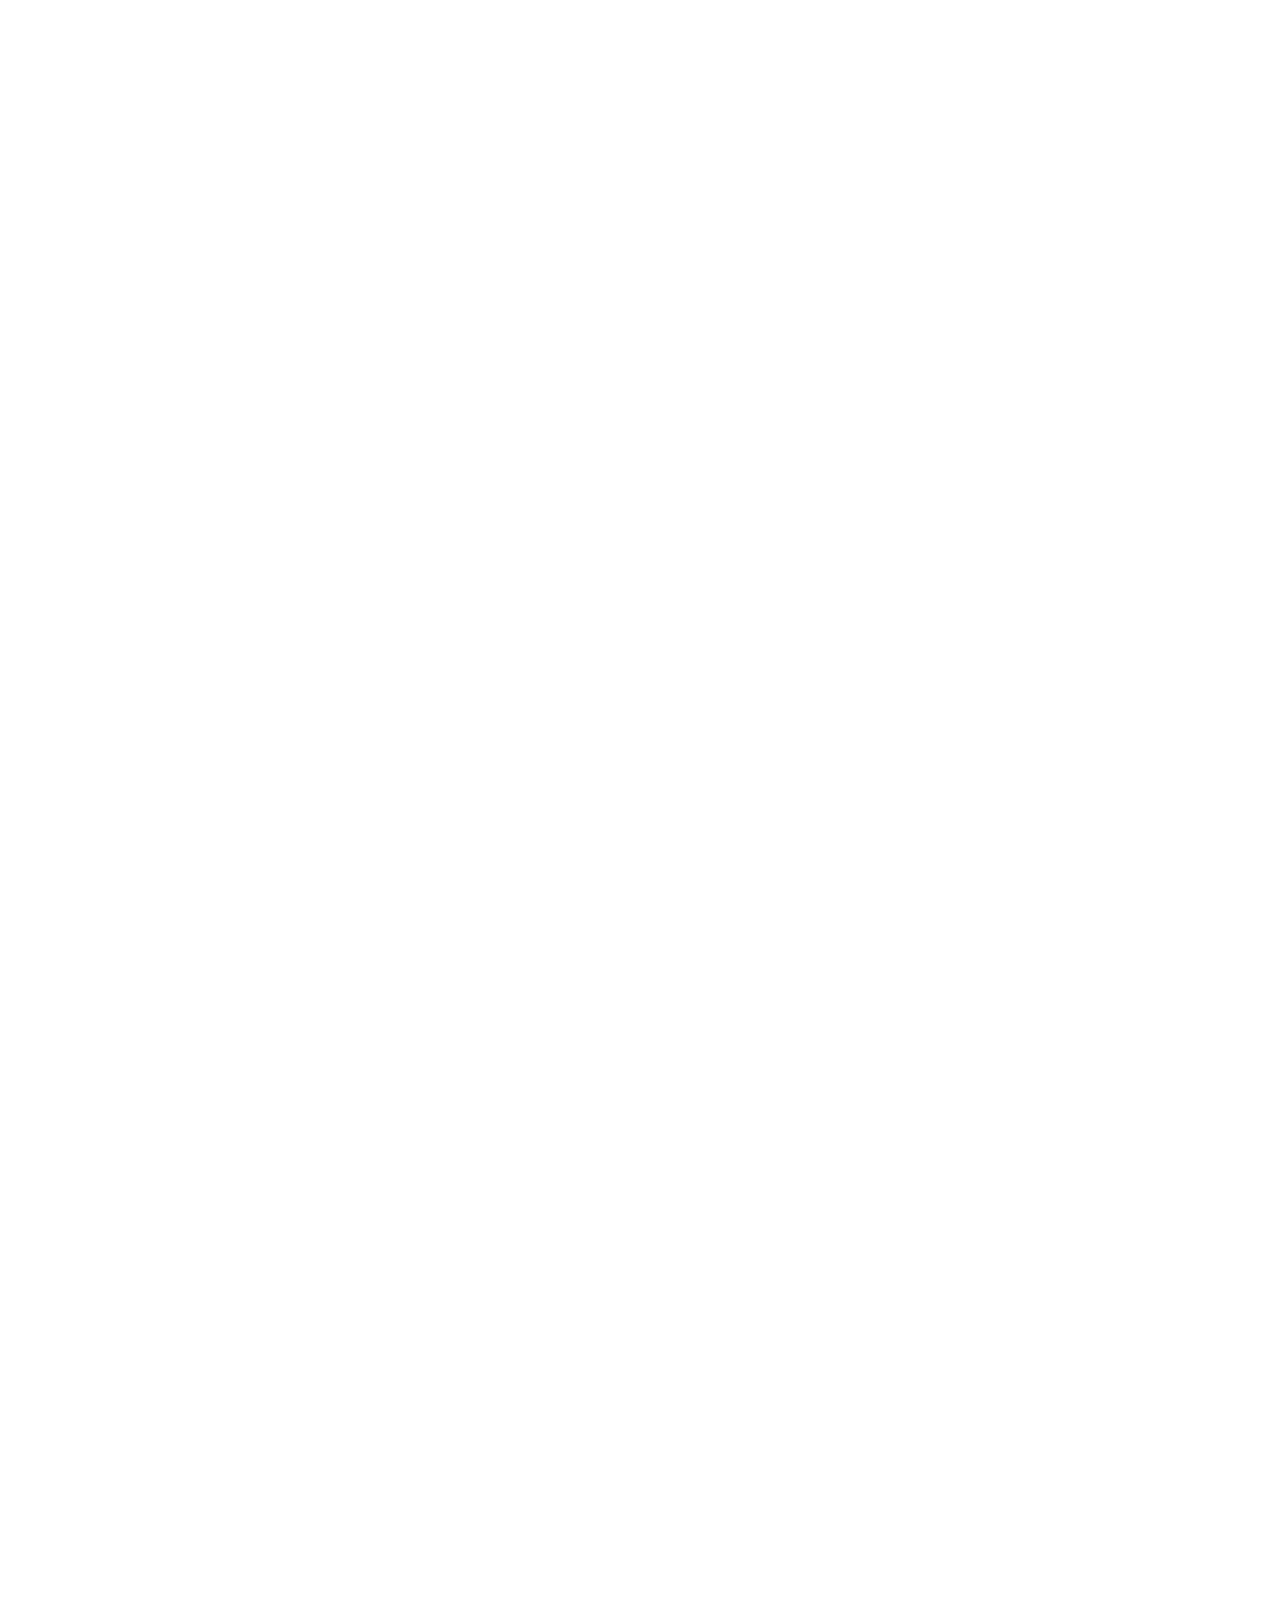
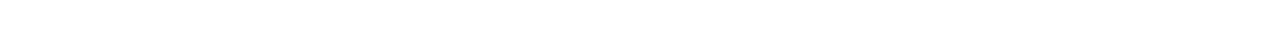
==== commit ecf655ff: "font" ====
--- a/Theunsubscribe/index.html
+++ b/Theunsubscribe/index.html
@@ -5,6 +5,7 @@
     <meta charset="UTF-8">
     <title>서브크라이브 구현</title>
     <!-- 폰트 불러오기 -->
+    <link href="https://fonts.googleapis.com/css?family=Playfair+Display:400,400i,500,500i,600,600i,700,700i,800,800i,900,900i&display=swap" rel="stylesheet">
     <link rel="stylesheet" href="https://fonts.googleapis.com/earlyaccess/notosanskr.css" />
     <link rel="stylesheet" href="index.css">
 
--- a/Theunsubscribe/index.css
+++ b/Theunsubscribe/index.css
@@ -1,6 +1,6 @@
 /*노말라이징*/
-body ,ul, li{
-    font-family: 'Noto Sans KR', sans-serif;
+body ,ul, li{    
+    font-family: 'Playfair Display', serif;
     margin:0;
     padding:0;
     list-style:none;
@@ -34,11 +34,12 @@
     background-color:white;
     top:0;
 }
-.top-menu-bar {
+.top-menu-bar {    
     width:100%;
     height:87px;
 }
 .top-bar a {
+    font-family: 'Noto Sans KR', sans-serif;
     font-size:24.04px;
     line-height:87px;
     color:#ff0098;
@@ -245,7 +246,8 @@
 .sign-top-txt-3,.sign-txt-2 {
     font-size:2.5vw
 }
-.sign > .sign-txt-1 {    
+.sign > .sign-txt-1 {  
+    font-family: 'Noto Sans KR', sans-serif;
     position: absolute;
     left:50%;
     top:20%;
